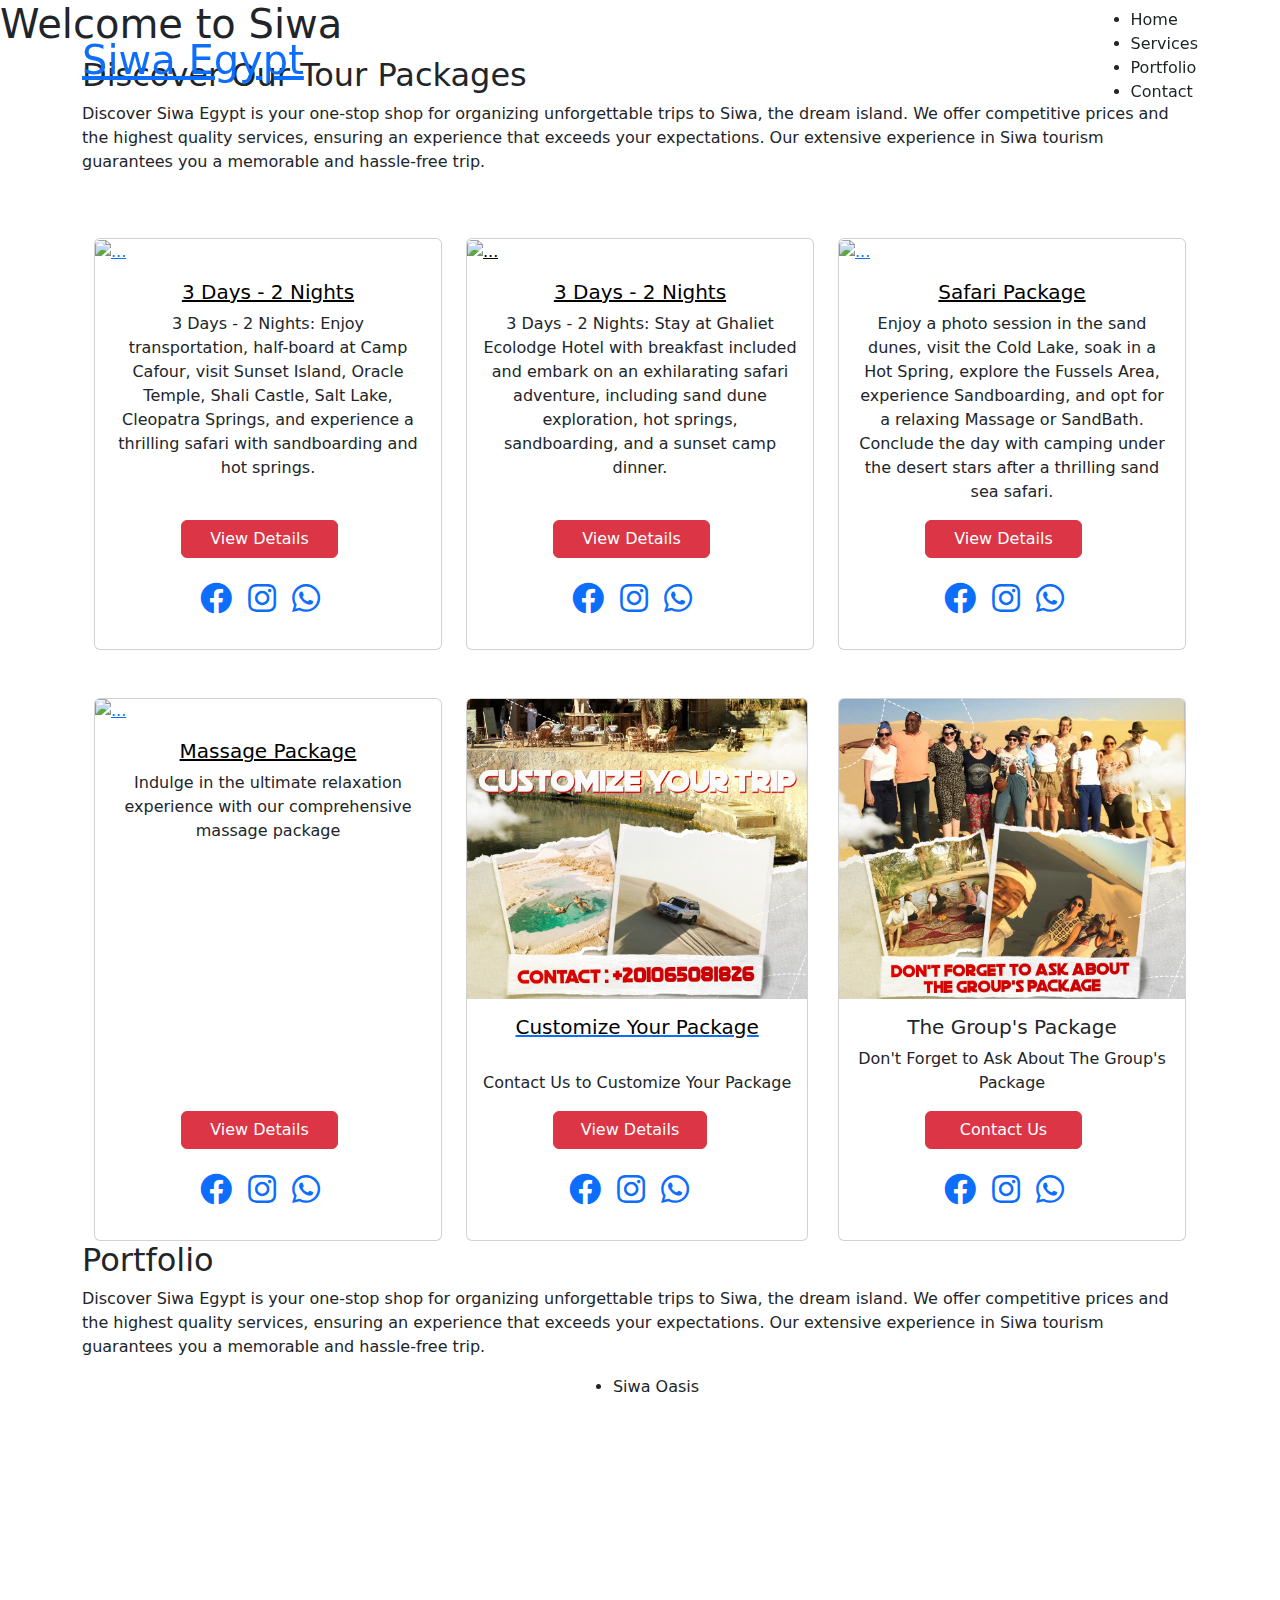
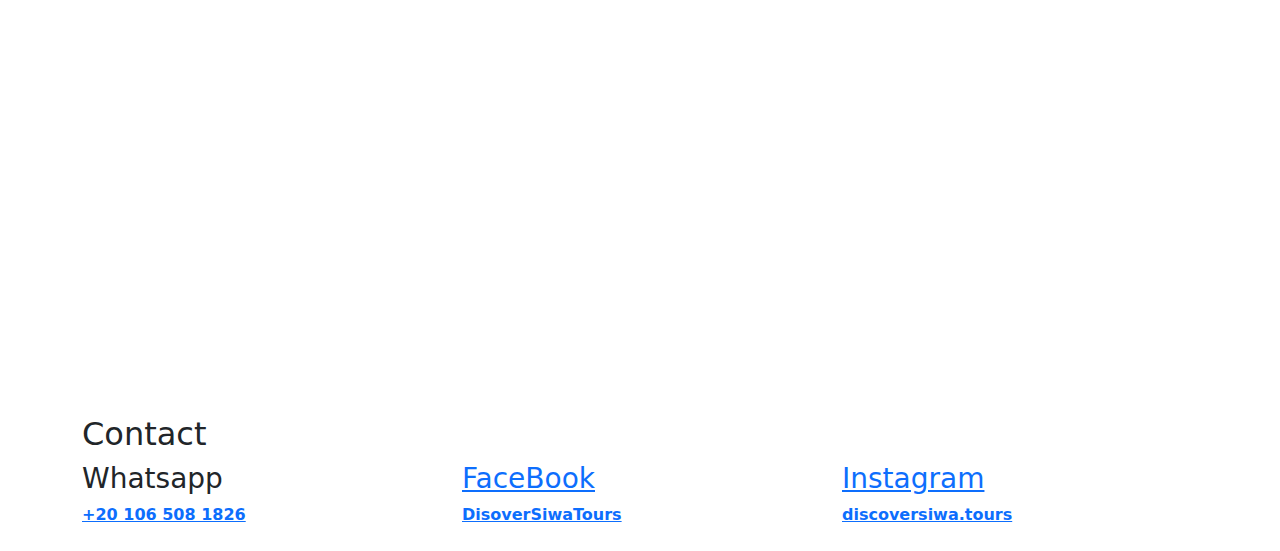
==== index.html @ 339c98b5 "add favicon for other devices" ====
<!DOCTYPE html>
<html lang="en">

<head>
  <meta charset="utf-8">
  <meta content="width=device-width, initial-scale=1.0" name="viewport">

  <title>Discover Siwa Egypt</title>
  <meta name="description" content="Discover Siwa Egypt: Immerse yourself in the natural beauty and rich history of Siwa Oasis, Egypt. Explore our curated travel packages offering unique experiences, from ancient ruins to cultural immersion. Plan your journey with Discover Siwa Egypt for an unforgettable adventure in one of Egypt's most enchanting destinations.">

  <meta content="" name="keywords">

  <!-- Favicons -->
  <link rel="icon" href="./assets/img/services/Snapinsta.app_285790189_767233107618681_2567122675687703824_n_1080.jpg" sizes="16x16 32x32 48x48" type="image/jpeg">
  <link rel="apple-touch-icon" href="./assets/img/services/Snapinsta.app_285790189_767233107618681_2567122675687703824_n_1080.jpg">
  <link rel="icon" type="image/png" sizes="192x192" href="./assets/img/services/Snapinsta.app_285790189_767233107618681_2567122675687703824_n_1080.jpg">
  <link rel="icon" type="image/png" sizes="512x512" href="./assets/img/services/Snapinsta.app_285790189_767233107618681_2567122675687703824_n_1080.jpg">
  <meta name="msapplication-TileImage" content="./assets/img/services/Snapinsta.app_285790189_767233107618681_2567122675687703824_n_1080.jpg">
  <meta name="msapplication-TileColor" content="#ffffff">

  <link href="https://cdnjs.cloudflare.com/ajax/libs/font-awesome/5.15.4/css/all.min.css" rel="stylesheet">
  <link href="https://cdn.jsdelivr.net/npm/bootstrap@5.3.3/dist/css/bootstrap.min.css" rel="stylesheet" integrity="sha384-QWTKZyjpPEjISv5WaRU9OFeRpok6YctnYmDr5pNlyT2bRjXh0JMhjY6hW+ALEwIH" crossorigin="anonymous">
  

  <!-- Google Fonts -->
  <link href="https://fonts.googleapis.com/css?family=Open+Sans:300,300i,400,400i,600,600i,700,700i|Raleway:300,300i,400,400i,500,500i,600,600i,700,700i|Poppins:300,300i,400,400i,500,500i,600,600i,700,700i" rel="stylesheet">

  <!-- Vendor CSS Files -->
  <link href="assets/vendor/aos/aos.css" rel="stylesheet">
  <link href="assets/vendor/bootstrap/css/bootstrap.min.css" rel="stylesheet">
  <link href="assets/vendor/bootstrap-icons/bootstrap-icons.css" rel="stylesheet">
  <link href="assets/vendor/boxicons/css/boxicons.min.css" rel="stylesheet">
  <link href="assets/vendor/glightbox/css/glightbox.min.css" rel="stylesheet">
  <link href="assets/vendor/swiper/swiper-bundle.min.css" rel="stylesheet">
  

  <!-- Template Main CSS File -->
  <link href="assets/css/style.css" rel="stylesheet">

  <script type="application/ld+json">
    {
      "@context": "http://schema.org",
      "@type": "Organization",
      "name": "Discover Siwa Egypt",
      "url": "https://www.discoversiwaegypt.com/",
      "logo": "https://www.discoversiwaegypt.com/assets/img/services/pexels-jonathanschmer-3272589.jpg",
      "description": "Discover Siwa Egypt offers curated travel experiences to explore the natural beauty and rich history of Siwa Oasis in Egypt.",
      "sameAs": [
        "https://www.facebook.com/DiscoverSiwaTours?mibextid=LQQJ4d",
        "https://www.instagram.com/discoversiwa.tours?igsh=dTlkemFhNTliaG9h&utm_source=qr"
      ],
      "contactPoint": {
        "@type": "ContactPoint",
        "telephone": "+201065081826"
      }
    }
    </script>
    
  <style>
   
    .card{
      position: relative;

    }
    .card span{

      position: absolute;
  top: 0px;
  left:0px;
  width: 70px;
  padding: 30px;
     
    }

    .facebook-link {
    display: inline-block; /* Ensures the link container only takes up the necessary space */
    vertical-align: middle; /* Aligns the icon vertically in the middle of the line */
}

.facebook-link i {
    color: black; /* Change the color to black */
}

.detailsButton{
  margin-left: 70px;
}
  </style>
</head>

<body>

  <!-- ======= Header ======= -->
  <header id="header" class="fixed-top header-transparent">
    <div class="container d-flex align-items-center justify-content-between position-relative">

      <div class="logo">
        <h1 class="text-light"><a href="index.html"><span>Siwa Egypt</span></a></h1>
      </div>

      <nav id="navbar" class="navbar">
        <ul>
          <li><a class="nav-link scrollto active" href="#hero">Home</a></li>
          <!-- <li><a class="nav-link scrollto" href="#about">About Us</a></li> -->
          <li><a class="nav-link scrollto" href="#services">Services</a></li>
          <li><a class="nav-link scrollto" href="#portfolio">Portfolio</a></li>
          <li><a class="nav-link scrollto" href="#contact">Contact</a></li>
        </ul>
        <i class="bi bi-list mobile-nav-toggle"></i>
      </nav><!-- .navbar -->

    </div>
  </header><!-- End Header -->

  <!-- ======= Hero Section ======= -->
  <section id="hero">
    <div class="hero-container" data-aos="fade-up">
      <h1>Welcome to Siwa </h1>
      <!-- <h2>We are team of talented Tour Guides making Tours  with U </h2> -->
      <a href="#services" class="btn-get-started scrollto"><i class="bx bx-chevrons-down"></i></a>
    </div>
  </section><!-- End Hero -->

  <main id="main">

    <!-- ======= About Section ======= -->


    <!-- ======= Services Section ======= -->
    <section id="services" class="services">
      <div class="container">

        <div class="section-title" data-aos="fade-in" data-aos-delay="100">
          <h2>Discover Our Tour Packages</h2>
          <p>
            Discover Siwa Egypt is your one-stop shop for organizing unforgettable trips to Siwa, the dream island.
We offer competitive prices and the highest quality services, ensuring an experience that exceeds your expectations.
Our extensive experience in Siwa tourism guarantees you a memorable and hassle-free trip.

          </p>
        </div>

        <div class="container">
          <div class="row">
              <div class="col-md-4 col-lg-4 d-flex align-items-stretch mb-5 mb-lg-0 mt-5">
                  <div class="card">
                      <a href="./package1.html">
                        <img src="./cardsImage/1.jpg" class="card-img-top" alt="..." style="height: 200px; object-fit: cover;">
                      </a>
                    <div class="card-body d-flex flex-column">
                          <a href="./package1.html" style="color: black;">
                            <h5 class="card-title text-center">3 Days - 2 Nights</h5>
                          </a>
                          <p class="card-text text-center" >
                              3 Days - 2 Nights: Enjoy transportation, half-board at Camp Cafour, visit Sunset Island, Oracle Temple, Shali Castle, Salt Lake, Cleopatra Springs, and experience a thrilling safari with sandboarding and hot springs.
                          </p>
                          <div class="mt-auto">
                              <a href="/package1.html" class="btn btn-danger mb-4 w-50 detailsButton text-center">View Details</a>
                              <ul class="list-inline d-flex justify-content-center">
                                  <li class="list-inline-item me-3">
                                      <a href="https://www.facebook.com/DisoverSiwaTours?mibextid=LQQJ4d" target="_blank">
                                          <i class="fab fa-facebook fa-2x"></i>
                                      </a>
                                  </li>
                                  <li class="list-inline-item me-3">
                                      <a href="https://www.instagram.com/discoversiwa.tours?igsh=dTlkemFhNTliaG9h&utm_source=qr" target="_blank">
                                          <i class="fab fa-instagram fa-2x"></i>
                                      </a>
                                  </li>
                                  <li class="list-inline-item me-3">
                                    <a href="https://wa.me/+201065081826" target="_blank">
                                        <i class="fab fa-whatsapp fa-2x"></i>
                                    </a>
                                </li>
                              </ul>
                          </div>
                      </div>
                  </div>
              </div>
      
              <div class="col-md-4 col-lg-4 d-flex align-items-stretch mb-5 mb-lg-0 mt-5">
                  <div class="card">
                      <a href="./package2.html" style="color: black;">
                        <img src="./cardsImage/2.jpg" class="card-img-top" alt="..." style="height: 200px; object-fit: cover;">

                      </a>
                    <div class="card-body d-flex flex-column">
                          <a href="./package2.html" style="color: black;">
                              <h5 class="card-title text-center">3 Days - 2 Nights</h5>
                          </a>
                          <p class="card-text text-center">
                              3 Days - 2 Nights: Stay at Ghaliet Ecolodge Hotel with breakfast included and embark on an exhilarating safari adventure, including sand dune exploration, hot springs, sandboarding, and a sunset camp dinner.
                          </p>
                          <div class="mt-auto">
                              <a href="/package2.html" class="btn btn-danger mb-4 w-50 detailsButton text-center">View Details</a>
                              <ul class="list-inline d-flex justify-content-center">
                                  <li class="list-inline-item me-3">
                                      <a href="https://www.facebook.com/DisoverSiwaTours?mibextid=LQQJ4d" target="_blank">
                                          <i class="fab fa-facebook fa-2x"></i>
                                      </a>
                                  </li>
                                  <li class="list-inline-item me-3">
                                      <a href="https://www.instagram.com/discoversiwa.tours?igsh=dTlkemFhNTliaG9h&utm_source=qr" target="_blank">
                                          <i class="fab fa-instagram fa-2x"></i>
                                      </a>
                                  </li>
                                  <li class="list-inline-item me-3">
                                      <a href="https://wa.me/+201065081826" target="_blank">
                                          <i class="fab fa-whatsapp fa-2x"></i>
                                      </a>
                                  </li>
                              </ul>
                          </div>
                      </div>
                  </div>
              </div>
      
              <div class="col-md-4 col-lg-4 d-flex align-items-stretch mb-5 mb-lg-0 mt-5">
                  <div class="card">
                    <a href="./package3.html">
                      <img src="./cardsImage/3.jpg" class="card-img-top" alt="..." style="height: 200px; object-fit: cover;">
                    </a>
                      <div class="card-body d-flex flex-column">
                          <a href="./package3.html" style="color: black;">
                            <h5 class="card-title text-center">Safari Package</h5>

                          </a>
                        <p class="card-text text-center">
                              Enjoy a photo session in the sand dunes, visit the Cold Lake, soak in a Hot Spring, explore the Fussels Area, experience Sandboarding, and opt for a relaxing Massage or SandBath. Conclude the day with camping under the desert stars after a thrilling sand sea safari.
                          </p>
                          <div class="mt-auto">
                              <a href="/package3.html" class="btn btn-danger mb-4 w-50 text-center detailsButton">View Details</a>
                              <ul class="list-inline d-flex justify-content-center">
                                  <li class="list-inline-item me-3">
                                      <a href="https://www.facebook.com/DisoverSiwaTours?mibextid=LQQJ4d" target="_blank">
                                          <i class="fab fa-facebook fa-2x"></i>
                                      </a>
                                  </li>
                                  <li class="list-inline-item me-3">
                                      <a href="https://www.instagram.com/discoversiwa.tours?igsh=dTlkemFhNTliaG9h&utm_source=qr" target="_blank">
                                          <i class="fab fa-instagram fa-2x"></i>
                                      </a>
                                  </li>
                                  <li class="list-inline-item me-3">
                                    <a href="https://wa.me/+201065081826" target="_blank">
                                        <i class="fab fa-whatsapp fa-2x"></i>
                                    </a>
                                </li>
                              </ul>
                          </div>
                      </div>
                  </div>
              </div>
      
              <div class="col-md-4 col-lg-4 d-flex align-items-stretch mb-5 mb-lg-0 mt-5">
                  <div class="card">
                    <a href="massage.html">
                      <img src="./cardsImage/4.jpg" class="card-img-top" alt="..." style="height: 300px; object-fit: cover;">
                    </a>
                      <div class="card-body d-flex flex-column">
                        <a href="./massage.html" style="color: black;">
                          <h5 class="card-title text-center">Massage Package</h5>

                        </a>
                          <p class="card-text text-center">
                            Indulge in the ultimate relaxation experience with our comprehensive massage package
                          </p>
                          <div class="mt-auto">
                              <a href="/massage.html" class="btn btn-danger mb-4 w-50 detailsButton text-center">View Details</a>
                              <ul class="list-inline d-flex justify-content-center">
                                  <li class="list-inline-item me-3">
                                      <a href="https://www.facebook.com/DisoverSiwaTours?mibextid=LQQJ4d" target="_blank">
                                          <i class="fab fa-facebook fa-2x"></i>
                                      </a>
                                  </li>
                                  <li class="list-inline-item me-3">
                                      <a href="https://www.instagram.com/discoversiwa.tours?igsh=dTlkemFhNTliaG9h&utm_source=qr" target="_blank">
                                          <i class="fab fa-instagram fa-2x"></i>
                                      </a>
                                  </li>
                                  <li class="list-inline-item me-3">
                                    <a href="https://wa.me/+201065081826" target="_blank">
                                        <i class="fab fa-whatsapp fa-2x"></i>
                                    </a>
                                </li>
                              </ul>
                          </div>
                      </div>
                  </div>
              </div>
                  
              <div class="col-md-4 col-lg-4 d-flex align-items-stretch mb-6 mb-lg-0 mt-5 ">
                <div class="card">
                  <a href="./customize.html">
                    <img src="./customizeYourPackage/CusomtizeYourPackage.jpeg" class="card-img-top" alt="..." style="height:  300px; object-fit: cover; ">

                  </a>
                    <div class="card-body d-flex flex-column">
                        <a href="./customize.html">
                          <h5 class="card-title text-center" style="text-decoration: none; color: black;
                          ">Customize Your Package</h5>
                        </a>
                        <div class="mt-auto">
                          <p class="card-text text-center">
                            Contact Us to Customize Your Package
                          </p>
                            <a href="/customize.html" class="btn btn-danger mb-4 w-50 detailsButton text-center">View Details</a>
                            <ul class="list-inline d-flex justify-content-center">
                                <li class="list-inline-item me-3">
                                    <a href="https://www.facebook.com/DisoverSiwaTours?mibextid=LQQJ4d" target="_blank">
                                        <i class="fab fa-facebook fa-2x"></i>
                                    </a>
                                </li>
                                <li class="list-inline-item me-3">
                                    <a href="https://www.instagram.com/discoversiwa.tours?igsh=dTlkemFhNTliaG9h&utm_source=qr" target="_blank">
                                        <i class="fab fa-instagram fa-2x"></i>
                                    </a>
                                </li>
                                <li class="list-inline-item me-3">
                                  <a href="https://wa.me/+201065081826" target="_blank">
                                      <i class="fab fa-whatsapp fa-2x"></i>
                                  </a>
                              </li>
                            </ul>
                        </div>
                    </div>
                </div>
            </div>
            
            <div class="col-md-4 col-lg-4 d-flex align-items-stretch mb-5 mb-lg-0 mt-5 mt-3">
              <div class="card">
                  <a href="https://wa.me/+201065081826">
                    <img src="./TheGroup'sPackage.jpeg" class="card-img-top" alt="..." style="height:  300px; object-fit: cover; ">
                  </a>
                <div class="card-body d-flex flex-column">
                      <h5 class="card-title text-center">The Group's Package</h5>
                      <div class="mt-auto">
                        <p class="card-text text-center">
                            Don't Forget to Ask About
                            The Group's Package
                        </p>
                          <a href="https://wa.me/+201065081826" class="btn btn-danger mb-4 w-50 detailsButton text-center">Contact Us</a>
                          <ul class="list-inline d-flex justify-content-center">
                              <li class="list-inline-item me-3">
                                  <a href="https://www.facebook.com/DisoverSiwaTours?mibextid=LQQJ4d" target="_blank">
                                      <i class="fab fa-facebook fa-2x"></i>
                                  </a>
                              </li>
                              <li class="list-inline-item me-3">
                                  <a href="https://www.instagram.com/discoversiwa.tours?igsh=dTlkemFhNTliaG9h&utm_source=qr" target="_blank">
                                      <i class="fab fa-instagram fa-2x"></i>
                                  </a>
                              </li>
                              <li class="list-inline-item me-3">
                                <a href="https://wa.me/+201065081826" target="_blank">
                                    <i class="fab fa-whatsapp fa-2x"></i>
                                </a>
                            </li>
                          </ul>
                      </div>
                  </div>
              </div>
          </div>
              
          </div>
      </div>
      

      </div>
    </section><!-- End Services Section -->

    <!-- ======= Counts Section ======= -->
  
    </section>

    <!-- ======= Portfolio Section ======= -->
    <section id="portfolio" class="portfolio">
      <div class="container">

        <div class="section-title" data-aos="fade-in" data-aos-delay="100">
          <h2>Portfolio</h2>
          <p>
            Discover Siwa Egypt is your one-stop shop for organizing unforgettable trips to Siwa, the dream island.
            We offer competitive prices and the highest quality services, ensuring an experience that exceeds your expectations.
            Our extensive experience in Siwa tourism guarantees you a memorable and hassle-free trip.

          </p>
        </div>

        <div class="row" data-aos="fade-in">
          <div class="col-lg-12 d-flex justify-content-center">
            <ul id="portfolio-flters">
              <li data-filter="*" class="filter-active">Siwa Oasis              </li>
            </ul>
          </div>
        </div>

        <div class="row portfolio-container" data-aos="fade-up">

          <div class="col-lg-4 col-md-6 portfolio-item filter-app">
            <div class="portfolio-wrap" style="height: 300px;">
              <img src="assets/img/portfolio/IMG_6388-1152x1536.jpg" class="img-fluid" alt="">
              <div class="portfolio-links">
                <a href="assets/img/portfolio/IMG_6388-1152x1536.jpg" data-gallery="portfolioGallery" class="portfolio-lightbox" title="App 1"><i class="bx bx-plus"></i></a>
                <a href="portfolio-details.html" title="More Details"><i class="bx bx-link"></i></a>
              </div>
            </div>
          </div>

          <div class="col-lg-4 col-md-6 portfolio-item filter-web">
            <div class="portfolio-wrap" style="height: 300px;">
              <img src="assets/img/portfolio/Snapinsta.app_438877318_1548483565725016_7624403718786162380_n_1080.jpg" class="img-fluid" alt="">
              <div class="portfolio-links">
                <a href="assets/img/portfolio/Snapinsta.app_438877318_1548483565725016_7624403718786162380_n_1080" data-gallery="portfolioGallery" class="portfolio-lightbox" title="Web 3"><i class="bx bx-plus"></i></a>
                <a href="portfolio-details.html" title="More Details"><i class="bx bx-link"></i></a>
              </div>
            </div>
          </div>

          <div class="col-lg-4 col-md-6 portfolio-item filter-app">
            <div class="portfolio-wrap" style="height: 300px;">
              <img src="assets/img/portfolio/IMG_6420-1152x1536.jpg" class="img-fluid" alt="">
              <div class="portfolio-links">
                <a href="assets/img/portfolio/IMG_6420-1152x1536.jpg" data-gallery="portfolioGallery" class="portfolio-lightbox" title="App 2"><i class="bx bx-plus"></i></a>
                <a href="portfolio-details.html" title="More Details"><i class="bx bx-link"></i></a>
              </div>
            </div>
          </div>

          <div class="col-lg-4 col-md-6 portfolio-item filter-card">
            <div class="portfolio-wrap" style="height: 300px;">
              <img src="assets/img/portfolio/Snapinsta.app_438651121_1486489745595017_8027179294323158925_n_1080.jpg" class="img-fluid" alt="">
              <div class="portfolio-links">
                <a href="assets/img/portfolio/Snapinsta.app_438651121_1486489745595017_8027179294323158925_n_1080.jpg" data-gallery="portfolioGallery" class="portfolio-lightbox" title="Card 2"><i class="bx bx-plus"></i></a>
                <a href="portfolio-details.html" title="More Details"><i class="bx bx-link"></i></a>
              </div>
            </div>
          </div>

          <div class="col-lg-4 col-md-6 portfolio-item filter-web">
            <div class="portfolio-wrap" style="height: 300px;">
              <img src="assets/img/portfolio/Snapinsta.app_438669452_767126922179145_1677204189255620118_n_1080.jpg" class="img-fluid" alt="">
              <div class="portfolio-links">
                <a href="assets/img/portfolio/Snapinsta.app_438669452_767126922179145_1677204189255620118_n_1080.jpg" data-gallery="portfolioGallery" class="portfolio-lightbox" title="Web 2"><i class="bx bx-plus"></i></a>
                <a href="portfolio-details.html" title="More Details"><i class="bx bx-link"></i></a>
              </div>
            </div>
          </div>

          <div class="col-lg-4 col-md-6 portfolio-item filter-app">
            <div class="portfolio-wrap" style="height: 300px;">
              <img src="assets/img/portfolio/Snapinsta.app_438877318_1548483565725016_7624403718786162380_n_1080.jpg" class="img-fluid" alt="">
              <div class="portfolio-links">
                <a href="assets/img/portfolio/Snapinsta.app_438877318_1548483565725016_7624403718786162380_n_1080.jpg" data-gallery="portfolioGallery" class="portfolio-lightbox" title="App 3"><i class="bx bx-plus"></i></a>
                <a href="portfolio-details.html" title="More Details"><i class="bx bx-link"></i></a>
              </div>
            </div>
          </div>

        

        </div>

      </div>
    </section><!-- End Portfolio Section -->


    <!-- ======= Contact Section ======= -->
  
    <section id="contact" class="contact section-bg">
      <div class="container" data-aos="fade-up">

        <div class="section-title">
          <h2>Contact</h2>
        </div>

        <div class="row">
          <div class="col-lg-4">
            <div class="info-box mb-4">
              <a href="https://wa.me/+201065081826" target="_blank">
                <i class="bi bi-whatsapp"></i>
              </a>
              <h3>Whatsapp</h3>
              <a href="https://wa.me/+201065081826" target="_blank">
                <p style="font-weight: bolder;">+20 106 508 1826</p>
              </a>
            </div>
          </div>

          <div class="col-lg-4 ">
            <div class="info-box  mb-4">
              <a href="https://www.facebook.com/DisoverSiwaTours?mibextid=LQQJ4d" target="_blank">
                <i style="font-weight: bolder;" class="bi bi-facebook"></i>
              </a>
              <a href="https://www.facebook.com/DisoverSiwaTours?mibextid=LQQJ4d" target="_blank">
                <h3>FaceBook</h3>
              </a>
              <a href="https://www.facebook.com/DisoverSiwaTours?mibextid=LQQJ4d" target="_blank">
                <p style="font-weight: bolder;">DisoverSiwaTours</p>
              </a>
            </div>
          </div>

          <div class="col-lg-4 ">
            <div class="info-box  mb-4">
              <a href="https://www.instagram.com/discoversiwa.tours?igsh=dTlkemFhNTliaG9h&utm_source=qr" target="_blank">
                <i class="bi bi-instagram"></i>
              </a>
              <a href="https://www.instagram.com/discoversiwa.tours?igsh=dTlkemFhNTliaG9h&utm_source=qr" target="_blank">
                <h3>Instagram</h3>
              </a>
              <a href="https://www.instagram.com/discoversiwa.tours?igsh=dTlkemFhNTliaG9h&utm_source=qr" target="_blank">
               
                <p style="font-weight: bolder;">discoversiwa.tours</p>
              </a>
            </div>
          </div>

        </div>

      </div>
    </section><!-- End Contact Section -->
  </main><!-- End #main -->

  <!-- ======= Footer ======= -->

  <!-- Footer -->
<footer class="text-center text-lg-start bg-body-tertiary text-muted">
  

  <a href="#" class="back-to-top d-flex align-items-center justify-content-center"><i class="bi bi-arrow-up-short"></i></a>

  <!-- Vendor JS Files -->
  <script src="assets/vendor/purecounter/purecounter_vanilla.js"></script>
  <script src="assets/vendor/aos/aos.js"></script>
  <script src="assets/vendor/bootstrap/js/bootstrap.bundle.min.js"></script>
  <script src="assets/vendor/glightbox/js/glightbox.min.js"></script>
  <script src="assets/vendor/isotope-layout/isotope.pkgd.min.js"></script>
  <script src="assets/vendor/swiper/swiper-bundle.min.js"></script>
  <script src="assets/vendor/php-email-form/validate.js"></script>
  

  <!-- Template Main JS File -->
  <script src="assets/js/main.js"></script>

</body>

</html>
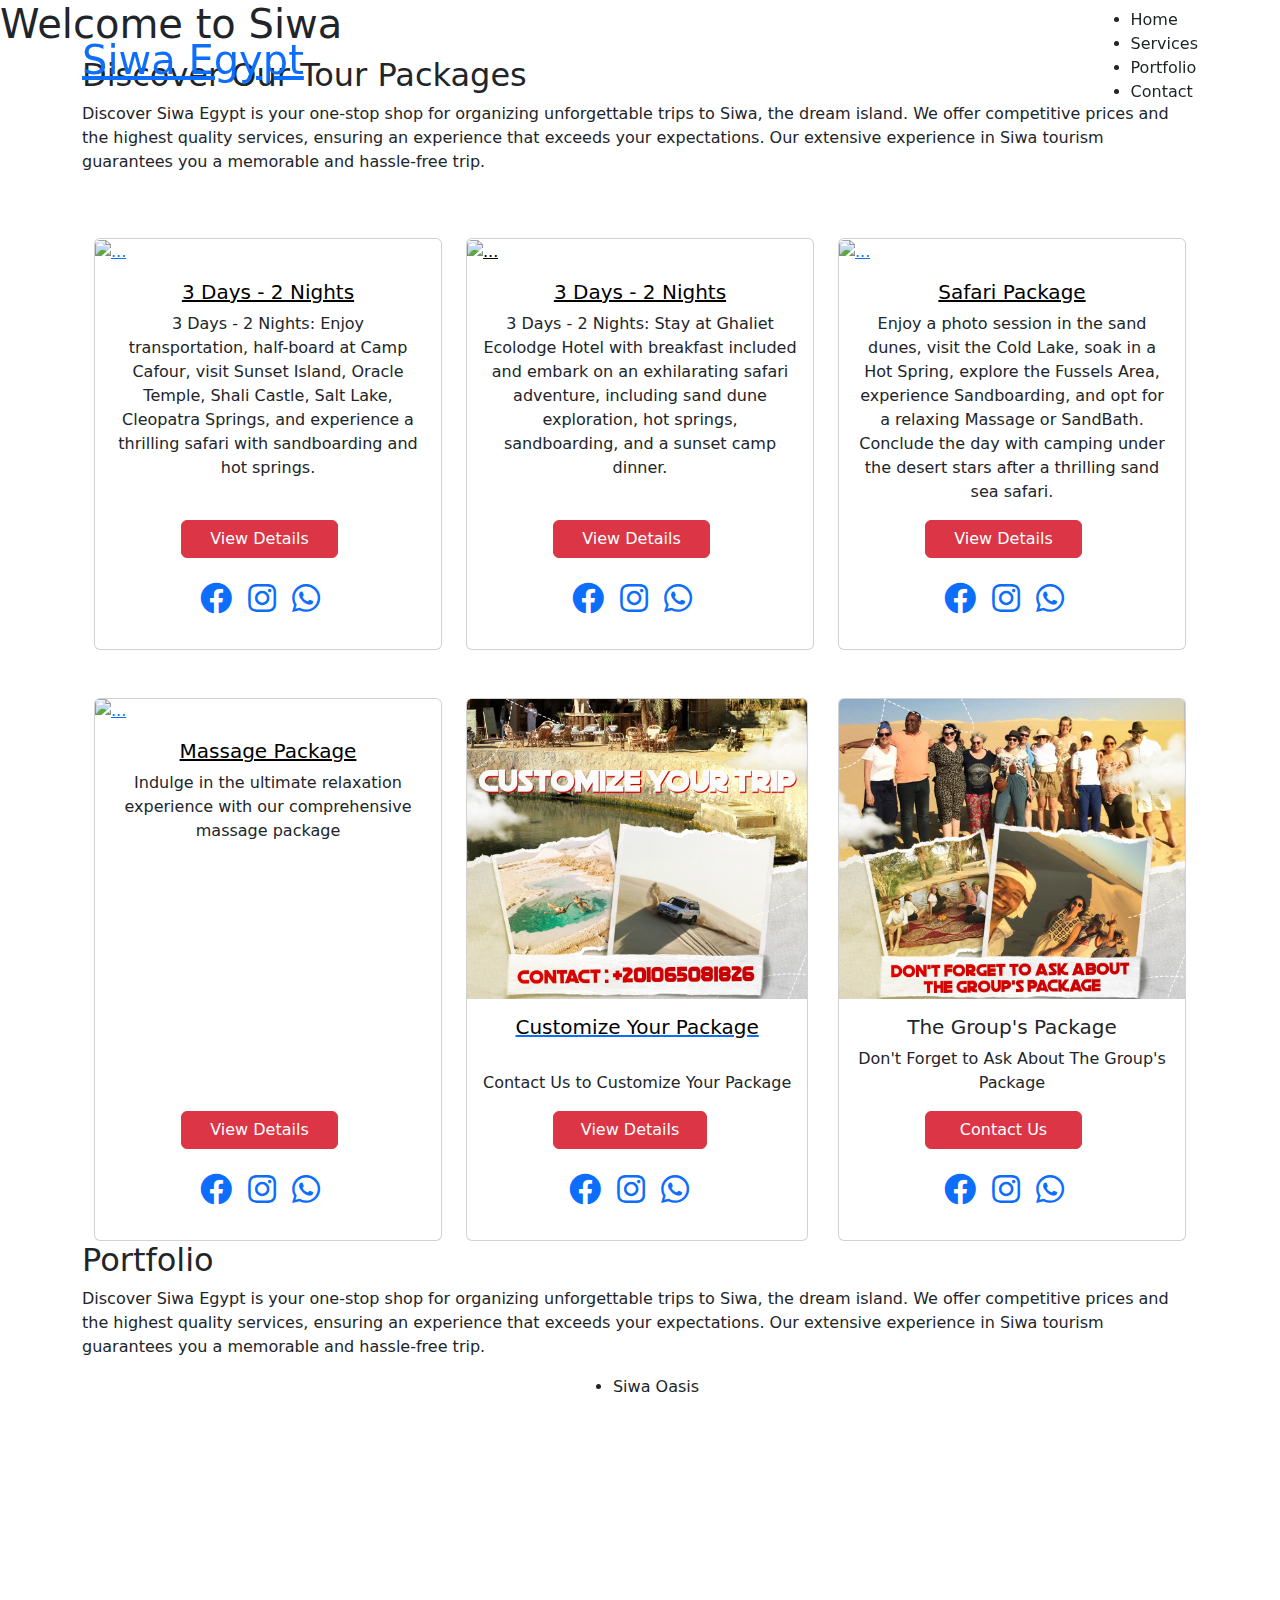
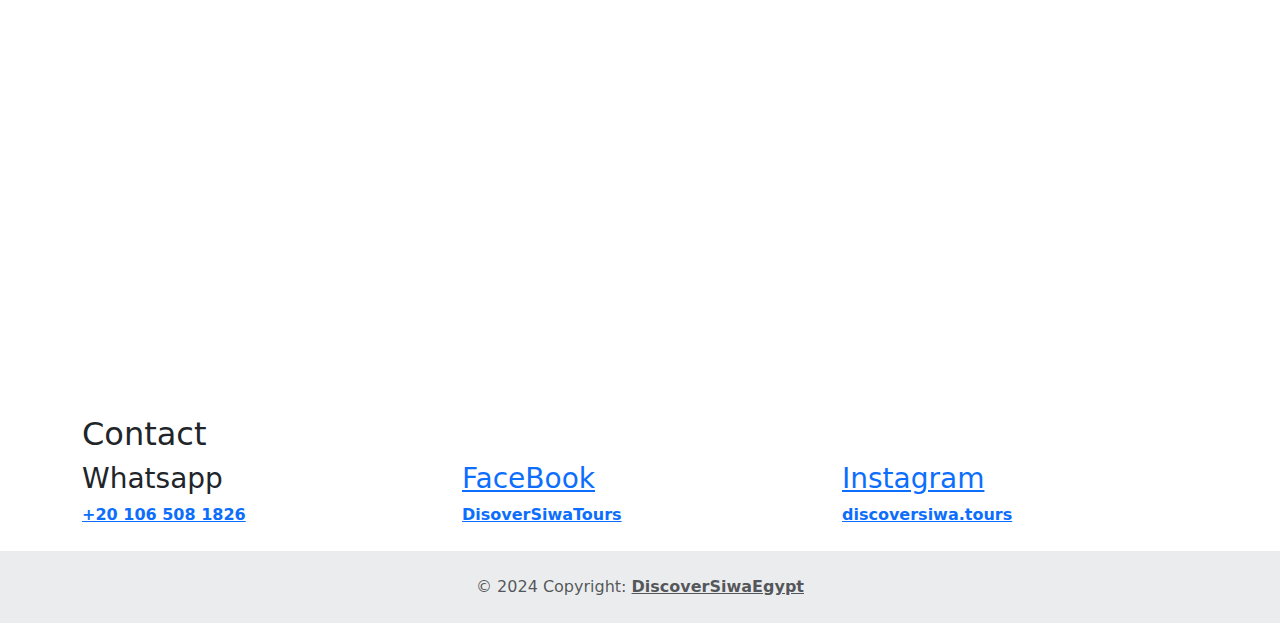
==== commit 17aa641b: "solve conflict" ====
--- a/index.html
+++ b/index.html
@@ -11,19 +11,20 @@
   <meta content="" name="keywords">
 
   <!-- Favicons -->
-  <link rel="icon" href="./assets/img/services/Snapinsta.app_285790189_767233107618681_2567122675687703824_n_1080.jpg" sizes="16x16 32x32 48x48" type="image/jpeg">
-  <link rel="apple-touch-icon" href="./assets/img/services/Snapinsta.app_285790189_767233107618681_2567122675687703824_n_1080.jpg">
-  <link rel="icon" type="image/png" sizes="192x192" href="./assets/img/services/Snapinsta.app_285790189_767233107618681_2567122675687703824_n_1080.jpg">
-  <link rel="icon" type="image/png" sizes="512x512" href="./assets/img/services/Snapinsta.app_285790189_767233107618681_2567122675687703824_n_1080.jpg">
-  <meta name="msapplication-TileImage" content="./assets/img/services/Snapinsta.app_285790189_767233107618681_2567122675687703824_n_1080.jpg">
-  <meta name="msapplication-TileColor" content="#ffffff">
+  <link rel="apple-touch-icon" sizes="180x180" href="/apple-touch-icon.png">
+  <link rel="icon" type="image/png" sizes="32x32" href="/favicon-32x32.png">
+  <link rel="icon" type="image/png" sizes="16x16" href="/favicon-16x16.png">
+  <link rel="manifest" href="/site.webmanifest">
+  <meta name="msapplication-TileColor" content="#da532c">
+  <meta name="theme-color" content="#ffffff">
+  
 
   <link href="https://cdnjs.cloudflare.com/ajax/libs/font-awesome/5.15.4/css/all.min.css" rel="stylesheet">
   <link href="https://cdn.jsdelivr.net/npm/bootstrap@5.3.3/dist/css/bootstrap.min.css" rel="stylesheet" integrity="sha384-QWTKZyjpPEjISv5WaRU9OFeRpok6YctnYmDr5pNlyT2bRjXh0JMhjY6hW+ALEwIH" crossorigin="anonymous">
   
 
   <!-- Google Fonts -->
-  <link href="https://fonts.googleapis.com/css?family=Open+Sans:300,300i,400,400i,600,600i,700,700i|Raleway:300,300i,400,400i,500,500i,600,600i,700,700i|Poppins:300,300i,400,400i,500,500i,600,600i,700,700i" rel="stylesheet">
+  <link href="https://fonts.googleapis.com/css?family=Open+Sans:300,300i,400,400i,600,600i,700,700i%7CRaleway:300,300i,400,400i,500,500i,600,600i,700,700i%7CPoppins:300,300i,400,400i,500,500i,600,600i,700,700i" rel="stylesheet">
 
   <!-- Vendor CSS Files -->
   <link href="assets/vendor/aos/aos.css" rel="stylesheet">
@@ -100,7 +101,6 @@
       <nav id="navbar" class="navbar">
         <ul>
           <li><a class="nav-link scrollto active" href="#hero">Home</a></li>
-          <!-- <li><a class="nav-link scrollto" href="#about">About Us</a></li> -->
           <li><a class="nav-link scrollto" href="#services">Services</a></li>
           <li><a class="nav-link scrollto" href="#portfolio">Portfolio</a></li>
           <li><a class="nav-link scrollto" href="#contact">Contact</a></li>
@@ -115,15 +115,11 @@
   <section id="hero">
     <div class="hero-container" data-aos="fade-up">
       <h1>Welcome to Siwa </h1>
-      <!-- <h2>We are team of talented Tour Guides making Tours  with U </h2> -->
       <a href="#services" class="btn-get-started scrollto"><i class="bx bx-chevrons-down"></i></a>
     </div>
   </section><!-- End Hero -->
 
   <main id="main">
-
-    <!-- ======= About Section ======= -->
-
 
     <!-- ======= Services Section ======= -->
     <section id="services" class="services">
@@ -368,10 +364,6 @@
       </div>
     </section><!-- End Services Section -->
 
-    <!-- ======= Counts Section ======= -->
-  
-    </section>
-
     <!-- ======= Portfolio Section ======= -->
     <section id="portfolio" class="portfolio">
       <div class="container">
@@ -521,11 +513,13 @@
     </section><!-- End Contact Section -->
   </main><!-- End #main -->
 
-  <!-- ======= Footer ======= -->
-
   <!-- Footer -->
 <footer class="text-center text-lg-start bg-body-tertiary text-muted">
-  
+  <div class="text-center p-4" style="background-color: rgba(0, 0, 0, 0.05);">
+    © 2024 Copyright:
+    <a class="text-reset fw-bold" href="/index.html">DiscoverSiwaEgypt</a>
+  </div>
+</footer>
 
   <a href="#" class="back-to-top d-flex align-items-center justify-content-center"><i class="bi bi-arrow-up-short"></i></a>
 
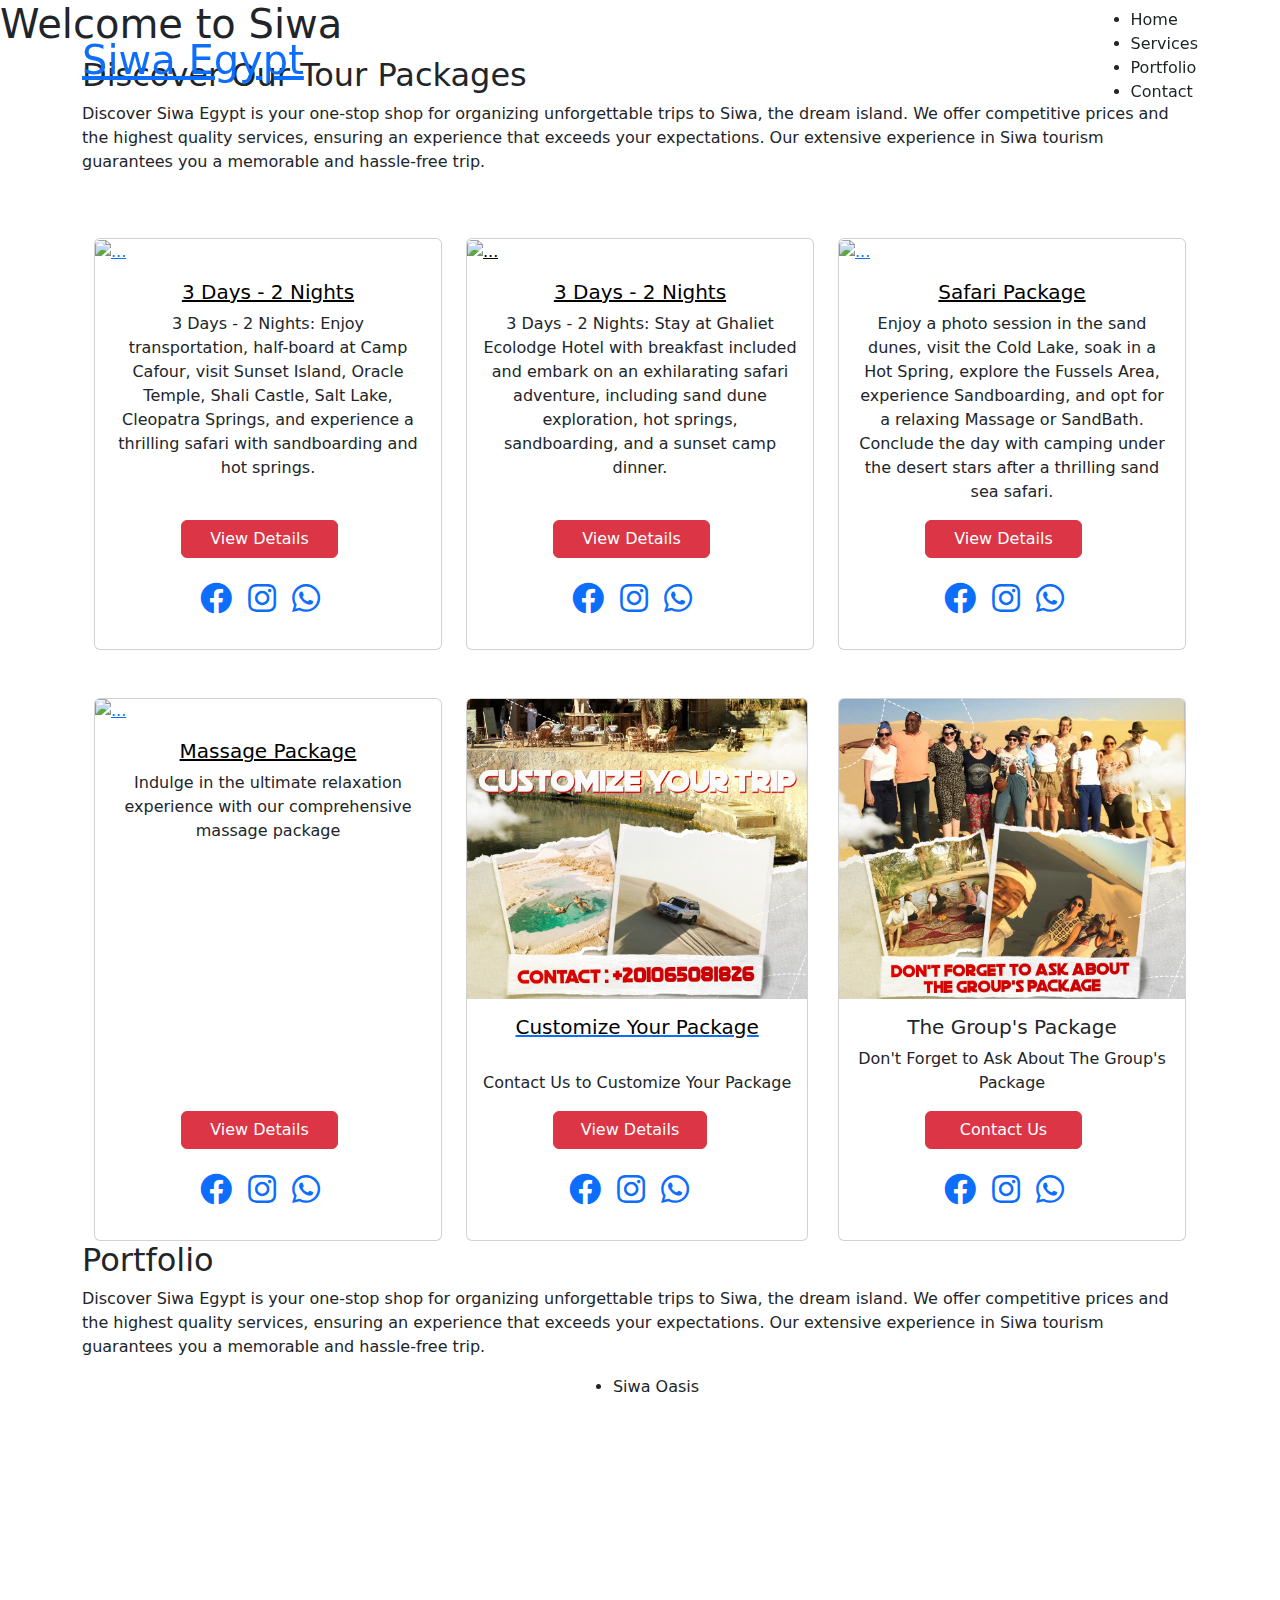
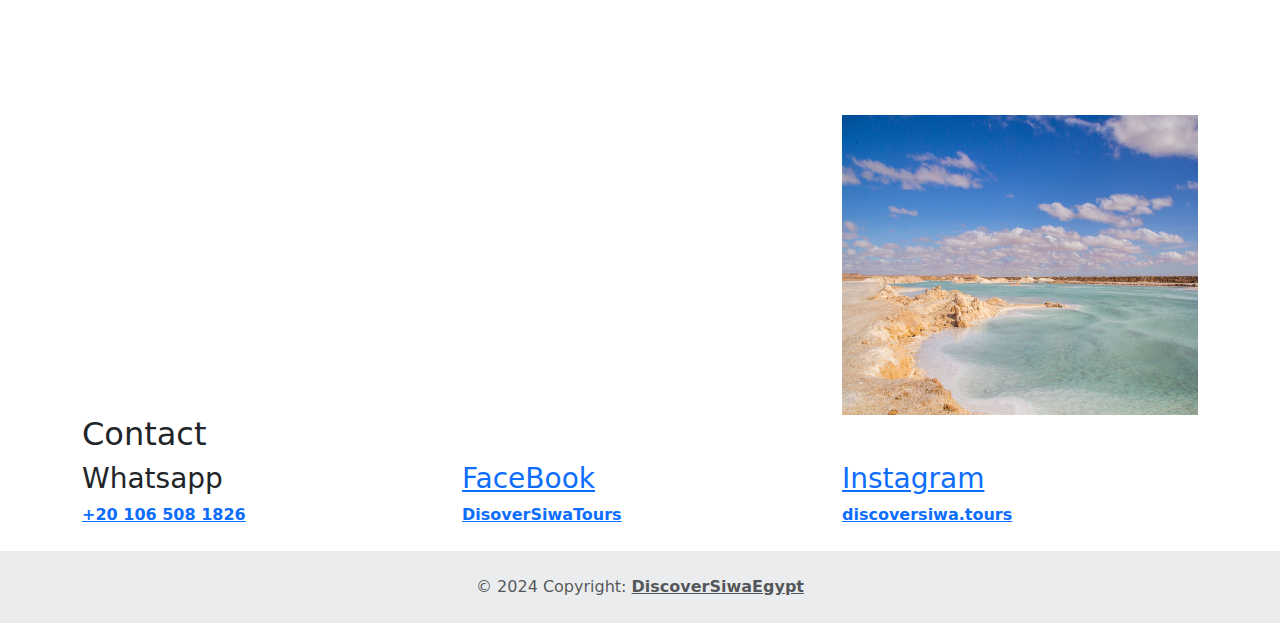
==== commit a133ba67: "update the protfolio pics" ====
--- a/index.html
+++ b/index.html
@@ -1,541 +1,765 @@
 <!DOCTYPE html>
 <html lang="en">
-
-<head>
-  <meta charset="utf-8">
-  <meta content="width=device-width, initial-scale=1.0" name="viewport">
-
-  <title>Discover Siwa Egypt</title>
-  <meta name="description" content="Discover Siwa Egypt: Immerse yourself in the natural beauty and rich history of Siwa Oasis, Egypt. Explore our curated travel packages offering unique experiences, from ancient ruins to cultural immersion. Plan your journey with Discover Siwa Egypt for an unforgettable adventure in one of Egypt's most enchanting destinations.">
-
-  <meta content="" name="keywords">
-
-  <!-- Favicons -->
-  <link rel="apple-touch-icon" sizes="180x180" href="/apple-touch-icon.png">
-  <link rel="icon" type="image/png" sizes="32x32" href="/favicon-32x32.png">
-  <link rel="icon" type="image/png" sizes="16x16" href="/favicon-16x16.png">
-  <link rel="manifest" href="/site.webmanifest">
-  <meta name="msapplication-TileColor" content="#da532c">
-  <meta name="theme-color" content="#ffffff">
-  
-
-  <link href="https://cdnjs.cloudflare.com/ajax/libs/font-awesome/5.15.4/css/all.min.css" rel="stylesheet">
-  <link href="https://cdn.jsdelivr.net/npm/bootstrap@5.3.3/dist/css/bootstrap.min.css" rel="stylesheet" integrity="sha384-QWTKZyjpPEjISv5WaRU9OFeRpok6YctnYmDr5pNlyT2bRjXh0JMhjY6hW+ALEwIH" crossorigin="anonymous">
-  
-
-  <!-- Google Fonts -->
-  <link href="https://fonts.googleapis.com/css?family=Open+Sans:300,300i,400,400i,600,600i,700,700i%7CRaleway:300,300i,400,400i,500,500i,600,600i,700,700i%7CPoppins:300,300i,400,400i,500,500i,600,600i,700,700i" rel="stylesheet">
-
-  <!-- Vendor CSS Files -->
-  <link href="assets/vendor/aos/aos.css" rel="stylesheet">
-  <link href="assets/vendor/bootstrap/css/bootstrap.min.css" rel="stylesheet">
-  <link href="assets/vendor/bootstrap-icons/bootstrap-icons.css" rel="stylesheet">
-  <link href="assets/vendor/boxicons/css/boxicons.min.css" rel="stylesheet">
-  <link href="assets/vendor/glightbox/css/glightbox.min.css" rel="stylesheet">
-  <link href="assets/vendor/swiper/swiper-bundle.min.css" rel="stylesheet">
-  
-
-  <!-- Template Main CSS File -->
-  <link href="assets/css/style.css" rel="stylesheet">
-
-  <script type="application/ld+json">
-    {
-      "@context": "http://schema.org",
-      "@type": "Organization",
-      "name": "Discover Siwa Egypt",
-      "url": "https://www.discoversiwaegypt.com/",
-      "logo": "https://www.discoversiwaegypt.com/assets/img/services/pexels-jonathanschmer-3272589.jpg",
-      "description": "Discover Siwa Egypt offers curated travel experiences to explore the natural beauty and rich history of Siwa Oasis in Egypt.",
-      "sameAs": [
-        "https://www.facebook.com/DiscoverSiwaTours?mibextid=LQQJ4d",
-        "https://www.instagram.com/discoversiwa.tours?igsh=dTlkemFhNTliaG9h&utm_source=qr"
-      ],
-      "contactPoint": {
-        "@type": "ContactPoint",
-        "telephone": "+201065081826"
+  <head>
+    <meta charset="utf-8" >
+    <meta content="width=device-width, initial-scale=1.0" name="viewport" >
+
+    <title>Discover Siwa Egypt</title>
+    <meta
+      name="description"
+      content="Discover Siwa Egypt: Immerse yourself in the natural beauty and rich history of Siwa Oasis, Egypt. Explore our curated travel packages offering unique experiences, from ancient ruins to cultural immersion. Plan your journey with Discover Siwa Egypt for an unforgettable adventure in one of Egypt's most enchanting destinations."
+    >
+
+    <meta content="" name="keywords" >
+
+    <!-- Favicons -->
+    <link rel="apple-touch-icon" sizes="180x180" href="/apple-touch-icon.png" >
+    <link rel="icon" type="image/png" sizes="32x32" href="/favicon-32x32.png" >
+    <link rel="icon" type="image/png" sizes="16x16" href="/favicon-16x16.png" >
+    <link rel="manifest" href="/site.webmanifest" >
+    <meta name="msapplication-TileColor" content="#da532c" >
+    <meta name="theme-color" content="#ffffff" >
+
+    <link
+      href="https://cdnjs.cloudflare.com/ajax/libs/font-awesome/5.15.4/css/all.min.css"
+      rel="stylesheet"
+    >
+    <link
+      href="https://cdn.jsdelivr.net/npm/bootstrap@5.3.3/dist/css/bootstrap.min.css"
+      rel="stylesheet"
+      integrity="sha384-QWTKZyjpPEjISv5WaRU9OFeRpok6YctnYmDr5pNlyT2bRjXh0JMhjY6hW+ALEwIH"
+      crossorigin="anonymous"
+    >
+
+    <!-- Google Fonts -->
+    <link
+      href="https://fonts.googleapis.com/css?family=Open+Sans:300,300i,400,400i,600,600i,700,700i%7CRaleway:300,300i,400,400i,500,500i,600,600i,700,700i%7CPoppins:300,300i,400,400i,500,500i,600,600i,700,700i"
+      rel="stylesheet"
+    >
+
+    <!-- Vendor CSS Files -->
+    <link href="assets/vendor/aos/aos.css" rel="stylesheet" >
+    <link
+      href="assets/vendor/bootstrap/css/bootstrap.min.css"
+      rel="stylesheet"
+    >
+    <link
+      href="assets/vendor/bootstrap-icons/bootstrap-icons.css"
+      rel="stylesheet"
+    >
+    <link href="assets/vendor/boxicons/css/boxicons.min.css" rel="stylesheet" >
+    <link
+      href="assets/vendor/glightbox/css/glightbox.min.css"
+      rel="stylesheet"
+    >
+    <link href="assets/vendor/swiper/swiper-bundle.min.css" rel="stylesheet" >
+
+    <!-- Template Main CSS File -->
+    <link href="assets/css/style.css" rel="stylesheet" >
+
+    <script type="application/ld+json">
+      {
+        "@context": "http://schema.org",
+        "@type": "Organization",
+        "name": "Discover Siwa Egypt",
+        "url": "https://www.discoversiwaegypt.com/",
+        "logo": "https://www.discoversiwaegypt.com/assets/img/services/pexels-jonathanschmer-3272589.jpg",
+        "description": "Discover Siwa Egypt offers curated travel experiences to explore the natural beauty and rich history of Siwa Oasis in Egypt.",
+        "sameAs": [
+          "https://www.facebook.com/DiscoverSiwaTours?mibextid=LQQJ4d",
+          "https://www.instagram.com/discoversiwa.tours?igsh=dTlkemFhNTliaG9h&utm_source=qr"
+        ],
+        "contactPoint": {
+          "@type": "ContactPoint",
+          "telephone": "+201065081826"
+        }
       }
-    }
     </script>
-    
-  <style>
-   
-    .card{
-      position: relative;
-
-    }
-    .card span{
-
-      position: absolute;
-  top: 0px;
-  left:0px;
-  width: 70px;
-  padding: 30px;
-     
-    }
-
-    .facebook-link {
-    display: inline-block; /* Ensures the link container only takes up the necessary space */
-    vertical-align: middle; /* Aligns the icon vertically in the middle of the line */
-}
-
-.facebook-link i {
-    color: black; /* Change the color to black */
-}
-
-.detailsButton{
-  margin-left: 70px;
-}
-  </style>
-</head>
-
-<body>
-
-  <!-- ======= Header ======= -->
-  <header id="header" class="fixed-top header-transparent">
-    <div class="container d-flex align-items-center justify-content-between position-relative">
-
-      <div class="logo">
-        <h1 class="text-light"><a href="index.html"><span>Siwa Egypt</span></a></h1>
+
+    <style>
+      .card {
+        position: relative;
+      }
+      .card span {
+        position: absolute;
+        top: 0px;
+        left: 0px;
+        width: 70px;
+        padding: 30px;
+      }
+
+      .facebook-link {
+        display: inline-block; /* Ensures the link container only takes up the necessary space */
+        vertical-align: middle; /* Aligns the icon vertically in the middle of the line */
+      }
+
+      .facebook-link i {
+        color: black; /* Change the color to black */
+      }
+
+      .detailsButton {
+        margin-left: 70px;
+      }
+    </style>
+  </head>
+
+  <body>
+    <!-- ======= Header ======= -->
+    <header id="header" class="fixed-top header-transparent">
+      <div
+        class="container d-flex align-items-center justify-content-between position-relative"
+      >
+        <div class="logo">
+          <h1 class="text-light">
+            <a href="index.html"><span>Siwa Egypt</span></a>
+          </h1>
+        </div>
+
+        <nav id="navbar" class="navbar">
+          <ul>
+            <li><a class="nav-link scrollto active" href="#hero">Home</a></li>
+            <li><a class="nav-link scrollto" href="#services">Services</a></li>
+            <li>
+              <a class="nav-link scrollto" href="#portfolio">Portfolio</a>
+            </li>
+            <li><a class="nav-link scrollto" href="#contact">Contact</a></li>
+          </ul>
+          <i class="bi bi-list mobile-nav-toggle"></i>
+        </nav>
+        <!-- .navbar -->
       </div>
-
-      <nav id="navbar" class="navbar">
-        <ul>
-          <li><a class="nav-link scrollto active" href="#hero">Home</a></li>
-          <li><a class="nav-link scrollto" href="#services">Services</a></li>
-          <li><a class="nav-link scrollto" href="#portfolio">Portfolio</a></li>
-          <li><a class="nav-link scrollto" href="#contact">Contact</a></li>
-        </ul>
-        <i class="bi bi-list mobile-nav-toggle"></i>
-      </nav><!-- .navbar -->
-
-    </div>
-  </header><!-- End Header -->
-
-  <!-- ======= Hero Section ======= -->
-  <section id="hero">
-    <div class="hero-container" data-aos="fade-up">
-      <h1>Welcome to Siwa </h1>
-      <a href="#services" class="btn-get-started scrollto"><i class="bx bx-chevrons-down"></i></a>
-    </div>
-  </section><!-- End Hero -->
-
-  <main id="main">
-
-    <!-- ======= Services Section ======= -->
-    <section id="services" class="services">
-      <div class="container">
-
-        <div class="section-title" data-aos="fade-in" data-aos-delay="100">
-          <h2>Discover Our Tour Packages</h2>
-          <p>
-            Discover Siwa Egypt is your one-stop shop for organizing unforgettable trips to Siwa, the dream island.
-We offer competitive prices and the highest quality services, ensuring an experience that exceeds your expectations.
-Our extensive experience in Siwa tourism guarantees you a memorable and hassle-free trip.
-
-          </p>
-        </div>
-
+    </header>
+    <!-- End Header -->
+
+    <!-- ======= Hero Section ======= -->
+    <section id="hero">
+      <div class="hero-container" data-aos="fade-up">
+        <header>
+          <h1>Welcome to Siwa</h1>
+        </header>
+        <a href="#services" class="btn-get-started scrollto"
+          ><i class="bx bx-chevrons-down"></i
+        ></a>
+      </div>
+    </section>
+    <!-- End Hero -->
+
+    <main id="main">
+      <!-- ======= Services Section ======= -->
+      <section id="services" class="services">
         <div class="container">
-          <div class="row">
-              <div class="col-md-4 col-lg-4 d-flex align-items-stretch mb-5 mb-lg-0 mt-5">
-                  <div class="card">
-                      <a href="./package1.html">
-                        <img src="./cardsImage/1.jpg" class="card-img-top" alt="..." style="height: 200px; object-fit: cover;">
-                      </a>
-                    <div class="card-body d-flex flex-column">
-                          <a href="./package1.html" style="color: black;">
-                            <h5 class="card-title text-center">3 Days - 2 Nights</h5>
-                          </a>
-                          <p class="card-text text-center" >
-                              3 Days - 2 Nights: Enjoy transportation, half-board at Camp Cafour, visit Sunset Island, Oracle Temple, Shali Castle, Salt Lake, Cleopatra Springs, and experience a thrilling safari with sandboarding and hot springs.
-                          </p>
-                          <div class="mt-auto">
-                              <a href="/package1.html" class="btn btn-danger mb-4 w-50 detailsButton text-center">View Details</a>
-                              <ul class="list-inline d-flex justify-content-center">
-                                  <li class="list-inline-item me-3">
-                                      <a href="https://www.facebook.com/DisoverSiwaTours?mibextid=LQQJ4d" target="_blank">
-                                          <i class="fab fa-facebook fa-2x"></i>
-                                      </a>
-                                  </li>
-                                  <li class="list-inline-item me-3">
-                                      <a href="https://www.instagram.com/discoversiwa.tours?igsh=dTlkemFhNTliaG9h&utm_source=qr" target="_blank">
-                                          <i class="fab fa-instagram fa-2x"></i>
-                                      </a>
-                                  </li>
-                                  <li class="list-inline-item me-3">
-                                    <a href="https://wa.me/+201065081826" target="_blank">
-                                        <i class="fab fa-whatsapp fa-2x"></i>
-                                    </a>
-                                </li>
-                              </ul>
-                          </div>
-                      </div>
+          <div class="section-title" data-aos="fade-in" data-aos-delay="100">
+            <h2>Discover Our Tour Packages</h2>
+            <p>
+              Discover Siwa Egypt is your one-stop shop for organizing
+              unforgettable trips to Siwa, the dream island. We offer
+              competitive prices and the highest quality services, ensuring an
+              experience that exceeds your expectations. Our extensive
+              experience in Siwa tourism guarantees you a memorable and
+              hassle-free trip.
+            </p>
+          </div>
+
+          <div class="container">
+            <div class="row">
+              <div
+                class="col-md-4 col-lg-4 d-flex align-items-stretch mb-5 mb-lg-0 mt-5"
+              >
+                <div class="card">
+                  <a href="./package1.html">
+                    <img
+                      src="./cardsImage/1.jpg"
+                      class="card-img-top"
+                      alt="..."
+                      style="height: 200px; object-fit: cover"
+                    >
+                  </a>
+                  <div class="card-body d-flex flex-column">
+                    <a href="./package1.html" style="color: black">
+                      <h5 class="card-title text-center">3 Days - 2 Nights</h5>
+                    </a>
+                    <p class="card-text text-center">
+                      3 Days - 2 Nights: Enjoy transportation, half-board at
+                      Camp Cafour, visit Sunset Island, Oracle Temple, Shali
+                      Castle, Salt Lake, Cleopatra Springs, and experience a
+                      thrilling safari with sandboarding and hot springs.
+                    </p>
+                    <div class="mt-auto">
+                      <a
+                        href="/package1.html"
+                        class="btn btn-danger mb-4 w-50 detailsButton text-center"
+                        >View Details</a
+                      >
+                      <ul class="list-inline d-flex justify-content-center">
+                        <li class="list-inline-item me-3">
+                          <a
+                            href="https://www.facebook.com/DisoverSiwaTours?mibextid=LQQJ4d"
+                            target="_blank"
+                          >
+                            <i class="fab fa-facebook fa-2x"></i>
+                          </a>
+                        </li>
+                        <li class="list-inline-item me-3">
+                          <a
+                            href="https://www.instagram.com/discoversiwa.tours?igsh=dTlkemFhNTliaG9h&utm_source=qr"
+                            target="_blank"
+                          >
+                            <i class="fab fa-instagram fa-2x"></i>
+                          </a>
+                        </li>
+                        <li class="list-inline-item me-3">
+                          <a href="https://wa.me/+201065081826" target="_blank">
+                            <i class="fab fa-whatsapp fa-2x"></i>
+                          </a>
+                        </li>
+                      </ul>
+                    </div>
                   </div>
-              </div>
-      
-              <div class="col-md-4 col-lg-4 d-flex align-items-stretch mb-5 mb-lg-0 mt-5">
-                  <div class="card">
-                      <a href="./package2.html" style="color: black;">
-                        <img src="./cardsImage/2.jpg" class="card-img-top" alt="..." style="height: 200px; object-fit: cover;">
-
-                      </a>
-                    <div class="card-body d-flex flex-column">
-                          <a href="./package2.html" style="color: black;">
-                              <h5 class="card-title text-center">3 Days - 2 Nights</h5>
-                          </a>
-                          <p class="card-text text-center">
-                              3 Days - 2 Nights: Stay at Ghaliet Ecolodge Hotel with breakfast included and embark on an exhilarating safari adventure, including sand dune exploration, hot springs, sandboarding, and a sunset camp dinner.
-                          </p>
-                          <div class="mt-auto">
-                              <a href="/package2.html" class="btn btn-danger mb-4 w-50 detailsButton text-center">View Details</a>
-                              <ul class="list-inline d-flex justify-content-center">
-                                  <li class="list-inline-item me-3">
-                                      <a href="https://www.facebook.com/DisoverSiwaTours?mibextid=LQQJ4d" target="_blank">
-                                          <i class="fab fa-facebook fa-2x"></i>
-                                      </a>
-                                  </li>
-                                  <li class="list-inline-item me-3">
-                                      <a href="https://www.instagram.com/discoversiwa.tours?igsh=dTlkemFhNTliaG9h&utm_source=qr" target="_blank">
-                                          <i class="fab fa-instagram fa-2x"></i>
-                                      </a>
-                                  </li>
-                                  <li class="list-inline-item me-3">
-                                      <a href="https://wa.me/+201065081826" target="_blank">
-                                          <i class="fab fa-whatsapp fa-2x"></i>
-                                      </a>
-                                  </li>
-                              </ul>
-                          </div>
-                      </div>
+                </div>
+              </div>
+
+              <div
+                class="col-md-4 col-lg-4 d-flex align-items-stretch mb-5 mb-lg-0 mt-5"
+              >
+                <div class="card">
+                  <a href="./package2.html" style="color: black">
+                    <img
+                      src="./cardsImage/2.jpg"
+                      class="card-img-top"
+                      alt="..."
+                      style="height: 200px; object-fit: cover"
+                    >
+                  </a>
+                  <div class="card-body d-flex flex-column">
+                    <a href="./package2.html" style="color: black">
+                      <h5 class="card-title text-center">3 Days - 2 Nights</h5>
+                    </a>
+                    <p class="card-text text-center">
+                      3 Days - 2 Nights: Stay at Ghaliet Ecolodge Hotel with
+                      breakfast included and embark on an exhilarating safari
+                      adventure, including sand dune exploration, hot springs,
+                      sandboarding, and a sunset camp dinner.
+                    </p>
+                    <div class="mt-auto">
+                      <a
+                        href="/package2.html"
+                        class="btn btn-danger mb-4 w-50 detailsButton text-center"
+                        >View Details</a
+                      >
+                      <ul class="list-inline d-flex justify-content-center">
+                        <li class="list-inline-item me-3">
+                          <a
+                            href="https://www.facebook.com/DisoverSiwaTours?mibextid=LQQJ4d"
+                            target="_blank"
+                          >
+                            <i class="fab fa-facebook fa-2x"></i>
+                          </a>
+                        </li>
+                        <li class="list-inline-item me-3">
+                          <a
+                            href="https://www.instagram.com/discoversiwa.tours?igsh=dTlkemFhNTliaG9h&utm_source=qr"
+                            target="_blank"
+                          >
+                            <i class="fab fa-instagram fa-2x"></i>
+                          </a>
+                        </li>
+                        <li class="list-inline-item me-3">
+                          <a href="https://wa.me/+201065081826" target="_blank">
+                            <i class="fab fa-whatsapp fa-2x"></i>
+                          </a>
+                        </li>
+                      </ul>
+                    </div>
                   </div>
-              </div>
-      
-              <div class="col-md-4 col-lg-4 d-flex align-items-stretch mb-5 mb-lg-0 mt-5">
-                  <div class="card">
-                    <a href="./package3.html">
-                      <img src="./cardsImage/3.jpg" class="card-img-top" alt="..." style="height: 200px; object-fit: cover;">
+                </div>
+              </div>
+
+              <div
+                class="col-md-4 col-lg-4 d-flex align-items-stretch mb-5 mb-lg-0 mt-5"
+              >
+                <div class="card">
+                  <a href="./package3.html">
+                    <img
+                      src="./cardsImage/3.jpg"
+                      class="card-img-top"
+                      alt="..."
+                      style="height: 200px; object-fit: cover"
+                    >
+                  </a>
+                  <div class="card-body d-flex flex-column">
+                    <a href="./package3.html" style="color: black">
+                      <h5 class="card-title text-center">Safari Package</h5>
                     </a>
-                      <div class="card-body d-flex flex-column">
-                          <a href="./package3.html" style="color: black;">
-                            <h5 class="card-title text-center">Safari Package</h5>
-
-                          </a>
-                        <p class="card-text text-center">
-                              Enjoy a photo session in the sand dunes, visit the Cold Lake, soak in a Hot Spring, explore the Fussels Area, experience Sandboarding, and opt for a relaxing Massage or SandBath. Conclude the day with camping under the desert stars after a thrilling sand sea safari.
-                          </p>
-                          <div class="mt-auto">
-                              <a href="/package3.html" class="btn btn-danger mb-4 w-50 text-center detailsButton">View Details</a>
-                              <ul class="list-inline d-flex justify-content-center">
-                                  <li class="list-inline-item me-3">
-                                      <a href="https://www.facebook.com/DisoverSiwaTours?mibextid=LQQJ4d" target="_blank">
-                                          <i class="fab fa-facebook fa-2x"></i>
-                                      </a>
-                                  </li>
-                                  <li class="list-inline-item me-3">
-                                      <a href="https://www.instagram.com/discoversiwa.tours?igsh=dTlkemFhNTliaG9h&utm_source=qr" target="_blank">
-                                          <i class="fab fa-instagram fa-2x"></i>
-                                      </a>
-                                  </li>
-                                  <li class="list-inline-item me-3">
-                                    <a href="https://wa.me/+201065081826" target="_blank">
-                                        <i class="fab fa-whatsapp fa-2x"></i>
-                                    </a>
-                                </li>
-                              </ul>
-                          </div>
-                      </div>
+                    <p class="card-text text-center">
+                      Enjoy a photo session in the sand dunes, visit the Cold
+                      Lake, soak in a Hot Spring, explore the Fussels Area,
+                      experience Sandboarding, and opt for a relaxing Massage or
+                      SandBath. Conclude the day with camping under the desert
+                      stars after a thrilling sand sea safari.
+                    </p>
+                    <div class="mt-auto">
+                      <a
+                        href="/package3.html"
+                        class="btn btn-danger mb-4 w-50 text-center detailsButton"
+                        >View Details</a
+                      >
+                      <ul class="list-inline d-flex justify-content-center">
+                        <li class="list-inline-item me-3">
+                          <a
+                            href="https://www.facebook.com/DisoverSiwaTours?mibextid=LQQJ4d"
+                            target="_blank"
+                          >
+                            <i class="fab fa-facebook fa-2x"></i>
+                          </a>
+                        </li>
+                        <li class="list-inline-item me-3">
+                          <a
+                            href="https://www.instagram.com/discoversiwa.tours?igsh=dTlkemFhNTliaG9h&utm_source=qr"
+                            target="_blank"
+                          >
+                            <i class="fab fa-instagram fa-2x"></i>
+                          </a>
+                        </li>
+                        <li class="list-inline-item me-3">
+                          <a href="https://wa.me/+201065081826" target="_blank">
+                            <i class="fab fa-whatsapp fa-2x"></i>
+                          </a>
+                        </li>
+                      </ul>
+                    </div>
                   </div>
-              </div>
-      
-              <div class="col-md-4 col-lg-4 d-flex align-items-stretch mb-5 mb-lg-0 mt-5">
-                  <div class="card">
-                    <a href="massage.html">
-                      <img src="./cardsImage/4.jpg" class="card-img-top" alt="..." style="height: 300px; object-fit: cover;">
+                </div>
+              </div>
+
+              <div
+                class="col-md-4 col-lg-4 d-flex align-items-stretch mb-5 mb-lg-0 mt-5"
+              >
+                <div class="card">
+                  <a href="massage.html">
+                    <img
+                      src="./cardsImage/4.jpg"
+                      class="card-img-top"
+                      alt="..."
+                      style="height: 300px; object-fit: cover"
+                    >
+                  </a>
+                  <div class="card-body d-flex flex-column">
+                    <a href="./massage.html" style="color: black">
+                      <h5 class="card-title text-center">Massage Package</h5>
                     </a>
-                      <div class="card-body d-flex flex-column">
-                        <a href="./massage.html" style="color: black;">
-                          <h5 class="card-title text-center">Massage Package</h5>
-
-                        </a>
-                          <p class="card-text text-center">
-                            Indulge in the ultimate relaxation experience with our comprehensive massage package
-                          </p>
-                          <div class="mt-auto">
-                              <a href="/massage.html" class="btn btn-danger mb-4 w-50 detailsButton text-center">View Details</a>
-                              <ul class="list-inline d-flex justify-content-center">
-                                  <li class="list-inline-item me-3">
-                                      <a href="https://www.facebook.com/DisoverSiwaTours?mibextid=LQQJ4d" target="_blank">
-                                          <i class="fab fa-facebook fa-2x"></i>
-                                      </a>
-                                  </li>
-                                  <li class="list-inline-item me-3">
-                                      <a href="https://www.instagram.com/discoversiwa.tours?igsh=dTlkemFhNTliaG9h&utm_source=qr" target="_blank">
-                                          <i class="fab fa-instagram fa-2x"></i>
-                                      </a>
-                                  </li>
-                                  <li class="list-inline-item me-3">
-                                    <a href="https://wa.me/+201065081826" target="_blank">
-                                        <i class="fab fa-whatsapp fa-2x"></i>
-                                    </a>
-                                </li>
-                              </ul>
-                          </div>
-                      </div>
+                    <p class="card-text text-center">
+                      Indulge in the ultimate relaxation experience with our
+                      comprehensive massage package
+                    </p>
+                    <div class="mt-auto">
+                      <a
+                        href="/massage.html"
+                        class="btn btn-danger mb-4 w-50 detailsButton text-center"
+                        >View Details</a
+                      >
+                      <ul class="list-inline d-flex justify-content-center">
+                        <li class="list-inline-item me-3">
+                          <a
+                            href="https://www.facebook.com/DisoverSiwaTours?mibextid=LQQJ4d"
+                            target="_blank"
+                          >
+                            <i class="fab fa-facebook fa-2x"></i>
+                          </a>
+                        </li>
+                        <li class="list-inline-item me-3">
+                          <a
+                            href="https://www.instagram.com/discoversiwa.tours?igsh=dTlkemFhNTliaG9h&utm_source=qr"
+                            target="_blank"
+                          >
+                            <i class="fab fa-instagram fa-2x"></i>
+                          </a>
+                        </li>
+                        <li class="list-inline-item me-3">
+                          <a href="https://wa.me/+201065081826" target="_blank">
+                            <i class="fab fa-whatsapp fa-2x"></i>
+                          </a>
+                        </li>
+                      </ul>
+                    </div>
                   </div>
-              </div>
-                  
-              <div class="col-md-4 col-lg-4 d-flex align-items-stretch mb-6 mb-lg-0 mt-5 ">
+                </div>
+              </div>
+
+              <div
+                class="col-md-4 col-lg-4 d-flex align-items-stretch mb-6 mb-lg-0 mt-5"
+              >
                 <div class="card">
                   <a href="./customize.html">
-                    <img src="./customizeYourPackage/CusomtizeYourPackage.jpeg" class="card-img-top" alt="..." style="height:  300px; object-fit: cover; ">
-
+                    <img
+                      src="./customizeYourPackage/CusomtizeYourPackage.jpeg"
+                      class="card-img-top"
+                      alt="..."
+                      style="height: 300px; object-fit: cover"
+                    >
                   </a>
-                    <div class="card-body d-flex flex-column">
-                        <a href="./customize.html">
-                          <h5 class="card-title text-center" style="text-decoration: none; color: black;
-                          ">Customize Your Package</h5>
-                        </a>
-                        <div class="mt-auto">
-                          <p class="card-text text-center">
-                            Contact Us to Customize Your Package
-                          </p>
-                            <a href="/customize.html" class="btn btn-danger mb-4 w-50 detailsButton text-center">View Details</a>
-                            <ul class="list-inline d-flex justify-content-center">
-                                <li class="list-inline-item me-3">
-                                    <a href="https://www.facebook.com/DisoverSiwaTours?mibextid=LQQJ4d" target="_blank">
-                                        <i class="fab fa-facebook fa-2x"></i>
-                                    </a>
-                                </li>
-                                <li class="list-inline-item me-3">
-                                    <a href="https://www.instagram.com/discoversiwa.tours?igsh=dTlkemFhNTliaG9h&utm_source=qr" target="_blank">
-                                        <i class="fab fa-instagram fa-2x"></i>
-                                    </a>
-                                </li>
-                                <li class="list-inline-item me-3">
-                                  <a href="https://wa.me/+201065081826" target="_blank">
-                                      <i class="fab fa-whatsapp fa-2x"></i>
-                                  </a>
-                              </li>
-                            </ul>
-                        </div>
+                  <div class="card-body d-flex flex-column">
+                    <a href="./customize.html">
+                      <h5
+                        class="card-title text-center"
+                        style="text-decoration: none; color: black"
+                      >
+                        Customize Your Package
+                      </h5>
+                    </a>
+                    <div class="mt-auto">
+                      <p class="card-text text-center">
+                        Contact Us to Customize Your Package
+                      </p>
+                      <a
+                        href="/customize.html"
+                        class="btn btn-danger mb-4 w-50 detailsButton text-center"
+                        >View Details</a
+                      >
+                      <ul class="list-inline d-flex justify-content-center">
+                        <li class="list-inline-item me-3">
+                          <a
+                            href="https://www.facebook.com/DisoverSiwaTours?mibextid=LQQJ4d"
+                            target="_blank"
+                          >
+                            <i class="fab fa-facebook fa-2x"></i>
+                          </a>
+                        </li>
+                        <li class="list-inline-item me-3">
+                          <a
+                            href="https://www.instagram.com/discoversiwa.tours?igsh=dTlkemFhNTliaG9h&utm_source=qr"
+                            target="_blank"
+                          >
+                            <i class="fab fa-instagram fa-2x"></i>
+                          </a>
+                        </li>
+                        <li class="list-inline-item me-3">
+                          <a href="https://wa.me/+201065081826" target="_blank">
+                            <i class="fab fa-whatsapp fa-2x"></i>
+                          </a>
+                        </li>
+                      </ul>
                     </div>
-                </div>
-            </div>
-            
-            <div class="col-md-4 col-lg-4 d-flex align-items-stretch mb-5 mb-lg-0 mt-5 mt-3">
-              <div class="card">
+                  </div>
+                </div>
+              </div>
+
+              <div
+                class="col-md-4 col-lg-4 d-flex align-items-stretch mb-5 mb-lg-0 mt-5 mt-3"
+              >
+                <div class="card">
                   <a href="https://wa.me/+201065081826">
-                    <img src="./TheGroup'sPackage.jpeg" class="card-img-top" alt="..." style="height:  300px; object-fit: cover; ">
+                    <img
+                      src="./TheGroup'sPackage.jpeg"
+                      class="card-img-top"
+                      alt="..."
+                      style="height: 300px; object-fit: cover"
+                    >
                   </a>
-                <div class="card-body d-flex flex-column">
-                      <h5 class="card-title text-center">The Group's Package</h5>
-                      <div class="mt-auto">
-                        <p class="card-text text-center">
-                            Don't Forget to Ask About
-                            The Group's Package
-                        </p>
-                          <a href="https://wa.me/+201065081826" class="btn btn-danger mb-4 w-50 detailsButton text-center">Contact Us</a>
-                          <ul class="list-inline d-flex justify-content-center">
-                              <li class="list-inline-item me-3">
-                                  <a href="https://www.facebook.com/DisoverSiwaTours?mibextid=LQQJ4d" target="_blank">
-                                      <i class="fab fa-facebook fa-2x"></i>
-                                  </a>
-                              </li>
-                              <li class="list-inline-item me-3">
-                                  <a href="https://www.instagram.com/discoversiwa.tours?igsh=dTlkemFhNTliaG9h&utm_source=qr" target="_blank">
-                                      <i class="fab fa-instagram fa-2x"></i>
-                                  </a>
-                              </li>
-                              <li class="list-inline-item me-3">
-                                <a href="https://wa.me/+201065081826" target="_blank">
-                                    <i class="fab fa-whatsapp fa-2x"></i>
-                                </a>
-                            </li>
-                          </ul>
-                      </div>
+                  <div class="card-body d-flex flex-column">
+                    <h5 class="card-title text-center">The Group's Package</h5>
+                    <div class="mt-auto">
+                      <p class="card-text text-center">
+                        Don't Forget to Ask About The Group's Package
+                      </p>
+                      <a
+                        href="https://wa.me/+201065081826"
+                        class="btn btn-danger mb-4 w-50 detailsButton text-center"
+                        >Contact Us</a
+                      >
+                      <ul class="list-inline d-flex justify-content-center">
+                        <li class="list-inline-item me-3">
+                          <a
+                            href="https://www.facebook.com/DisoverSiwaTours?mibextid=LQQJ4d"
+                            target="_blank"
+                          >
+                            <i class="fab fa-facebook fa-2x"></i>
+                          </a>
+                        </li>
+                        <li class="list-inline-item me-3">
+                          <a
+                            href="https://www.instagram.com/discoversiwa.tours?igsh=dTlkemFhNTliaG9h&utm_source=qr"
+                            target="_blank"
+                          >
+                            <i class="fab fa-instagram fa-2x"></i>
+                          </a>
+                        </li>
+                        <li class="list-inline-item me-3">
+                          <a href="https://wa.me/+201065081826" target="_blank">
+                            <i class="fab fa-whatsapp fa-2x"></i>
+                          </a>
+                        </li>
+                      </ul>
+                    </div>
                   </div>
-              </div>
-          </div>
-              
-          </div>
-      </div>
-      
-
-      </div>
-    </section><!-- End Services Section -->
-
-    <!-- ======= Portfolio Section ======= -->
-    <section id="portfolio" class="portfolio">
-      <div class="container">
-
-        <div class="section-title" data-aos="fade-in" data-aos-delay="100">
-          <h2>Portfolio</h2>
-          <p>
-            Discover Siwa Egypt is your one-stop shop for organizing unforgettable trips to Siwa, the dream island.
-            We offer competitive prices and the highest quality services, ensuring an experience that exceeds your expectations.
-            Our extensive experience in Siwa tourism guarantees you a memorable and hassle-free trip.
-
-          </p>
-        </div>
-
-        <div class="row" data-aos="fade-in">
-          <div class="col-lg-12 d-flex justify-content-center">
-            <ul id="portfolio-flters">
-              <li data-filter="*" class="filter-active">Siwa Oasis              </li>
-            </ul>
+                </div>
+              </div>
+            </div>
           </div>
         </div>
-
-        <div class="row portfolio-container" data-aos="fade-up">
-
-          <div class="col-lg-4 col-md-6 portfolio-item filter-app">
-            <div class="portfolio-wrap" style="height: 300px;">
-              <img src="assets/img/portfolio/IMG_6388-1152x1536.jpg" class="img-fluid" alt="">
-              <div class="portfolio-links">
-                <a href="assets/img/portfolio/IMG_6388-1152x1536.jpg" data-gallery="portfolioGallery" class="portfolio-lightbox" title="App 1"><i class="bx bx-plus"></i></a>
-                <a href="portfolio-details.html" title="More Details"><i class="bx bx-link"></i></a>
-              </div>
-            </div>
+      </section>
+      <!-- End Services Section -->
+
+      <!-- ======= Portfolio Section ======= -->
+      <section id="portfolio" class="portfolio">
+        <div class="container">
+          <div class="section-title" data-aos="fade-in" data-aos-delay="100">
+            <h2>Portfolio</h2>
+            <p>
+              Discover Siwa Egypt is your one-stop shop for organizing
+              unforgettable trips to Siwa, the dream island. We offer
+              competitive prices and the highest quality services, ensuring an
+              experience that exceeds your expectations. Our extensive
+              experience in Siwa tourism guarantees you a memorable and
+              hassle-free trip.
+            </p>
           </div>
 
-          <div class="col-lg-4 col-md-6 portfolio-item filter-web">
-            <div class="portfolio-wrap" style="height: 300px;">
-              <img src="assets/img/portfolio/Snapinsta.app_438877318_1548483565725016_7624403718786162380_n_1080.jpg" class="img-fluid" alt="">
-              <div class="portfolio-links">
-                <a href="assets/img/portfolio/Snapinsta.app_438877318_1548483565725016_7624403718786162380_n_1080" data-gallery="portfolioGallery" class="portfolio-lightbox" title="Web 3"><i class="bx bx-plus"></i></a>
-                <a href="portfolio-details.html" title="More Details"><i class="bx bx-link"></i></a>
-              </div>
+          <div class="row" data-aos="fade-in">
+            <div class="col-lg-12 d-flex justify-content-center">
+              <ul id="portfolio-flters">
+                <li data-filter="*" class="filter-active">Siwa Oasis</li>
+              </ul>
             </div>
           </div>
 
-          <div class="col-lg-4 col-md-6 portfolio-item filter-app">
-            <div class="portfolio-wrap" style="height: 300px;">
-              <img src="assets/img/portfolio/IMG_6420-1152x1536.jpg" class="img-fluid" alt="">
-              <div class="portfolio-links">
-                <a href="assets/img/portfolio/IMG_6420-1152x1536.jpg" data-gallery="portfolioGallery" class="portfolio-lightbox" title="App 2"><i class="bx bx-plus"></i></a>
-                <a href="portfolio-details.html" title="More Details"><i class="bx bx-link"></i></a>
+          <div class="row portfolio-container" data-aos="fade-up">
+            <div class="col-lg-4 col-md-6 portfolio-item filter-app">
+              <div class="portfolio-wrap" style="height: 300px">
+                <img
+                  src="assets/img/portfolio/IMG_6388-1152x1536.jpg"
+                  class="img-fluid"
+                  alt=""
+                >
+                <div class="portfolio-links">
+                  <a
+                    href="assets/img/portfolio/IMG_6388-1152x1536.jpg"
+                    data-gallery="portfolioGallery"
+                    class="portfolio-lightbox"
+                    title="Watch the beautiful sunset at Fatnas Island                    "
+                    ><i class="bx bx-plus"></i
+                  ></a>
+                  <!-- <a href="portfolio-details.html" title="More Details"
+                    ><i class="bx bx-link"></i
+                  ></a> -->
+                </div>
+              </div>
+            </div>
+
+            <div class="col-lg-4 col-md-6 portfolio-item filter-web">
+              <div class="portfolio-wrap" style="height: 300px">
+                <img
+                  src="assets/img/portfolio/Snapinsta.app_438877318_1548483565725016_7624403718786162380_n_1080.jpg"
+                  class="img-fluid"
+                  alt=""
+                >
+                <div class="portfolio-links">
+                  <a
+                    href="assets/img/portfolio/Snapinsta.app_438877318_1548483565725016_7624403718786162380_n_1080.jpg"
+                    data-gallery="portfolioGallery"
+                    class="portfolio-lightbox"
+                    title="The healing salt lakes of the Siwa Oasis"
+                    ><i class="bx bx-plus"></i
+                  ></a>
+                  <!-- <a href="portfolio-details.html" title="More Details"
+                    ><i class="bx bx-link"></i
+                  ></a> -->
+                </div>
+              </div>
+            </div>
+
+            <div class="col-lg-4 col-md-6 portfolio-item filter-app">
+              <div class="portfolio-wrap" style="height: 300px">
+                <img
+                  src="assets/img/portfolio/IMG_6420-1152x1536.jpg"
+                  class="img-fluid"
+                  alt=""
+                >
+                <div class="portfolio-links">
+                  <a
+                    href="assets/img/portfolio/IMG_6420-1152x1536.jpg"
+                    data-gallery="portfolioGallery"
+                    class="portfolio-lightbox"
+                    title="Watch the beautiful sunset at Fatnas Island"
+                    ><i class="bx bx-plus"></i
+                  ></a>
+                  <!-- <a href="portfolio-details.html" title="More Details"
+                    ><i class="bx bx-link"></i
+                  ></a> -->
+                </div>
+              </div>
+            </div>
+
+            <div class="col-lg-4 col-md-6 portfolio-item filter-card">
+              <div class="portfolio-wrap" style="height: 300px">
+                <img
+                  src="assets/img/portfolio/Snapinsta.app_438651121_1486489745595017_8027179294323158925_n_1080.jpg"
+                  class="img-fluid"
+                  alt=""
+                >
+                <div class="portfolio-links">
+                  <a
+                    href="assets/img/portfolio/Snapinsta.app_438651121_1486489745595017_8027179294323158925_n_1080.jpg"
+                    data-gallery="portfolioGallery"
+                    class="portfolio-lightbox"
+                    title="Cleopatra Spring                    "
+                    ><i class="bx bx-plus"></i
+                  ></a>
+                  <!-- <a href="portfolio-details.html" title="More Details"
+                    ><i class="bx bx-link"></i
+                  ></a> -->
+                </div>
+              </div>
+            </div>
+
+            <div class="col-lg-4 col-md-6 portfolio-item filter-web">
+              <div class="portfolio-wrap" style="height: 300px">
+                <img
+                  src="assets/img/portfolio/Snapinsta.app_438669452_767126922179145_1677204189255620118_n_1080.jpg"
+                  class="img-fluid"
+                  alt=""
+                >
+                <div class="portfolio-links">
+                  <a
+                    href="assets/img/portfolio/Snapinsta.app_438669452_767126922179145_1677204189255620118_n_1080.jpg"
+                    data-gallery="portfolioGallery"
+                    class="portfolio-lightbox"
+                    title="Western Desert in Siwa Oasis"
+                    ><i class="bx bx-plus"></i
+                  ></a>
+                  <!-- <a href="portfolio-details.html" title="More Details"
+                    ><i class="bx bx-link"></i
+                  ></a> -->
+                </div>
+              </div>
+            </div>
+
+            <div class="col-lg-4 col-md-6 portfolio-item filter-app">
+              <div class="portfolio-wrap" style="height: 300px">
+                <img
+                  src="./assets/img/portfolio/Salt-Quarry-Siwa-Oasis.jpg"
+                  class="img-fluid"
+                  alt=""
+                  style="height: 100%;"
+                >
+                <div class="portfolio-links">
+                  <a
+                    href="./assets/img/portfolio/Salt-Quarry-Siwa-Oasis.jpg"
+                    data-gallery="portfolioGallery"
+                    class="portfolio-lightbox"
+                    title="Salt Quarry Siwa Oasis"
+                    ><i class="bx bx-plus"></i
+                  ></a>
+                  <!-- <a href="portfolio-details.html" title="More Details"
+                    ><i class="bx bx-link"></i
+                  ></a> -->
+                </div>
               </div>
             </div>
           </div>
-
-          <div class="col-lg-4 col-md-6 portfolio-item filter-card">
-            <div class="portfolio-wrap" style="height: 300px;">
-              <img src="assets/img/portfolio/Snapinsta.app_438651121_1486489745595017_8027179294323158925_n_1080.jpg" class="img-fluid" alt="">
-              <div class="portfolio-links">
-                <a href="assets/img/portfolio/Snapinsta.app_438651121_1486489745595017_8027179294323158925_n_1080.jpg" data-gallery="portfolioGallery" class="portfolio-lightbox" title="Card 2"><i class="bx bx-plus"></i></a>
-                <a href="portfolio-details.html" title="More Details"><i class="bx bx-link"></i></a>
-              </div>
-            </div>
+        </div>
+      </section>
+      <!-- End Portfolio Section -->
+
+      <!-- ======= Contact Section ======= -->
+
+      <section id="contact" class="contact section-bg">
+        <div class="container" data-aos="fade-up">
+          <div class="section-title">
+            <h2>Contact</h2>
           </div>
 
-          <div class="col-lg-4 col-md-6 portfolio-item filter-web">
-            <div class="portfolio-wrap" style="height: 300px;">
-              <img src="assets/img/portfolio/Snapinsta.app_438669452_767126922179145_1677204189255620118_n_1080.jpg" class="img-fluid" alt="">
-              <div class="portfolio-links">
-                <a href="assets/img/portfolio/Snapinsta.app_438669452_767126922179145_1677204189255620118_n_1080.jpg" data-gallery="portfolioGallery" class="portfolio-lightbox" title="Web 2"><i class="bx bx-plus"></i></a>
-                <a href="portfolio-details.html" title="More Details"><i class="bx bx-link"></i></a>
+          <div class="row">
+            <div class="col-lg-4">
+              <div class="info-box mb-4">
+                <a href="https://wa.me/+201065081826" target="_blank">
+                  <i class="bi bi-whatsapp"></i>
+                </a>
+                <h3>Whatsapp</h3>
+                <a href="https://wa.me/+201065081826" target="_blank">
+                  <p style="font-weight: bolder">+20 106 508 1826</p>
+                </a>
+              </div>
+            </div>
+
+            <div class="col-lg-4">
+              <div class="info-box mb-4">
+                <a
+                  href="https://www.facebook.com/DisoverSiwaTours?mibextid=LQQJ4d"
+                  target="_blank"
+                >
+                  <i style="font-weight: bolder" class="bi bi-facebook"></i>
+                </a>
+                <a
+                  href="https://www.facebook.com/DisoverSiwaTours?mibextid=LQQJ4d"
+                  target="_blank"
+                >
+                  <h3>FaceBook</h3>
+                </a>
+                <a
+                  href="https://www.facebook.com/DisoverSiwaTours?mibextid=LQQJ4d"
+                  target="_blank"
+                >
+                  <p style="font-weight: bolder">DisoverSiwaTours</p>
+                </a>
+              </div>
+            </div>
+
+            <div class="col-lg-4">
+              <div class="info-box mb-4">
+                <a
+                  href="https://www.instagram.com/discoversiwa.tours?igsh=dTlkemFhNTliaG9h&utm_source=qr"
+                  target="_blank"
+                >
+                  <i class="bi bi-instagram"></i>
+                </a>
+                <a
+                  href="https://www.instagram.com/discoversiwa.tours?igsh=dTlkemFhNTliaG9h&utm_source=qr"
+                  target="_blank"
+                >
+                  <h3>Instagram</h3>
+                </a>
+                <a
+                  href="https://www.instagram.com/discoversiwa.tours?igsh=dTlkemFhNTliaG9h&utm_source=qr"
+                  target="_blank"
+                >
+                  <p style="font-weight: bolder">discoversiwa.tours</p>
+                </a>
               </div>
             </div>
           </div>
-
-          <div class="col-lg-4 col-md-6 portfolio-item filter-app">
-            <div class="portfolio-wrap" style="height: 300px;">
-              <img src="assets/img/portfolio/Snapinsta.app_438877318_1548483565725016_7624403718786162380_n_1080.jpg" class="img-fluid" alt="">
-              <div class="portfolio-links">
-                <a href="assets/img/portfolio/Snapinsta.app_438877318_1548483565725016_7624403718786162380_n_1080.jpg" data-gallery="portfolioGallery" class="portfolio-lightbox" title="App 3"><i class="bx bx-plus"></i></a>
-                <a href="portfolio-details.html" title="More Details"><i class="bx bx-link"></i></a>
-              </div>
-            </div>
-          </div>
-
-        
-
         </div>
-
+      </section>
+      <!-- End Contact Section -->
+    </main>
+    <!-- End #main -->
+
+    <!-- Footer -->
+    <footer class="text-center text-lg-start bg-body-tertiary text-muted">
+      <div
+        class="text-center p-4"
+        style="background-color: rgba(0, 0, 0, 0.05)"
+      >
+        © 2024 Copyright:
+        <a class="text-reset fw-bold" href="/index.html">DiscoverSiwaEgypt</a>
       </div>
-    </section><!-- End Portfolio Section -->
-
-
-    <!-- ======= Contact Section ======= -->
-  
-    <section id="contact" class="contact section-bg">
-      <div class="container" data-aos="fade-up">
-
-        <div class="section-title">
-          <h2>Contact</h2>
-        </div>
-
-        <div class="row">
-          <div class="col-lg-4">
-            <div class="info-box mb-4">
-              <a href="https://wa.me/+201065081826" target="_blank">
-                <i class="bi bi-whatsapp"></i>
-              </a>
-              <h3>Whatsapp</h3>
-              <a href="https://wa.me/+201065081826" target="_blank">
-                <p style="font-weight: bolder;">+20 106 508 1826</p>
-              </a>
-            </div>
-          </div>
-
-          <div class="col-lg-4 ">
-            <div class="info-box  mb-4">
-              <a href="https://www.facebook.com/DisoverSiwaTours?mibextid=LQQJ4d" target="_blank">
-                <i style="font-weight: bolder;" class="bi bi-facebook"></i>
-              </a>
-              <a href="https://www.facebook.com/DisoverSiwaTours?mibextid=LQQJ4d" target="_blank">
-                <h3>FaceBook</h3>
-              </a>
-              <a href="https://www.facebook.com/DisoverSiwaTours?mibextid=LQQJ4d" target="_blank">
-                <p style="font-weight: bolder;">DisoverSiwaTours</p>
-              </a>
-            </div>
-          </div>
-
-          <div class="col-lg-4 ">
-            <div class="info-box  mb-4">
-              <a href="https://www.instagram.com/discoversiwa.tours?igsh=dTlkemFhNTliaG9h&utm_source=qr" target="_blank">
-                <i class="bi bi-instagram"></i>
-              </a>
-              <a href="https://www.instagram.com/discoversiwa.tours?igsh=dTlkemFhNTliaG9h&utm_source=qr" target="_blank">
-                <h3>Instagram</h3>
-              </a>
-              <a href="https://www.instagram.com/discoversiwa.tours?igsh=dTlkemFhNTliaG9h&utm_source=qr" target="_blank">
-               
-                <p style="font-weight: bolder;">discoversiwa.tours</p>
-              </a>
-            </div>
-          </div>
-
-        </div>
-
-      </div>
-    </section><!-- End Contact Section -->
-  </main><!-- End #main -->
-
-  <!-- Footer -->
-<footer class="text-center text-lg-start bg-body-tertiary text-muted">
-  <div class="text-center p-4" style="background-color: rgba(0, 0, 0, 0.05);">
-    © 2024 Copyright:
-    <a class="text-reset fw-bold" href="/index.html">DiscoverSiwaEgypt</a>
-  </div>
-</footer>
-
-  <a href="#" class="back-to-top d-flex align-items-center justify-content-center"><i class="bi bi-arrow-up-short"></i></a>
-
-  <!-- Vendor JS Files -->
-  <script src="assets/vendor/purecounter/purecounter_vanilla.js"></script>
-  <script src="assets/vendor/aos/aos.js"></script>
-  <script src="assets/vendor/bootstrap/js/bootstrap.bundle.min.js"></script>
-  <script src="assets/vendor/glightbox/js/glightbox.min.js"></script>
-  <script src="assets/vendor/isotope-layout/isotope.pkgd.min.js"></script>
-  <script src="assets/vendor/swiper/swiper-bundle.min.js"></script>
-  <script src="assets/vendor/php-email-form/validate.js"></script>
-  
-
-  <!-- Template Main JS File -->
-  <script src="assets/js/main.js"></script>
-
-</body>
-
-</html>+    </footer>
+
+    <a
+      href="#"
+      class="back-to-top d-flex align-items-center justify-content-center"
+      ><i class="bi bi-arrow-up-short"></i
+    ></a>
+
+    <!-- Vendor JS Files -->
+    <script src="assets/vendor/purecounter/purecounter_vanilla.js"></script>
+    <script src="assets/vendor/aos/aos.js"></script>
+    <script src="assets/vendor/bootstrap/js/bootstrap.bundle.min.js"></script>
+    <script src="assets/vendor/glightbox/js/glightbox.min.js"></script>
+    <script src="assets/vendor/isotope-layout/isotope.pkgd.min.js"></script>
+    <script src="assets/vendor/swiper/swiper-bundle.min.js"></script>
+    <script src="assets/vendor/php-email-form/validate.js"></script>
+
+    <!-- Template Main JS File -->
+    <script src="assets/js/main.js"></script>
+  </body>
+</html>
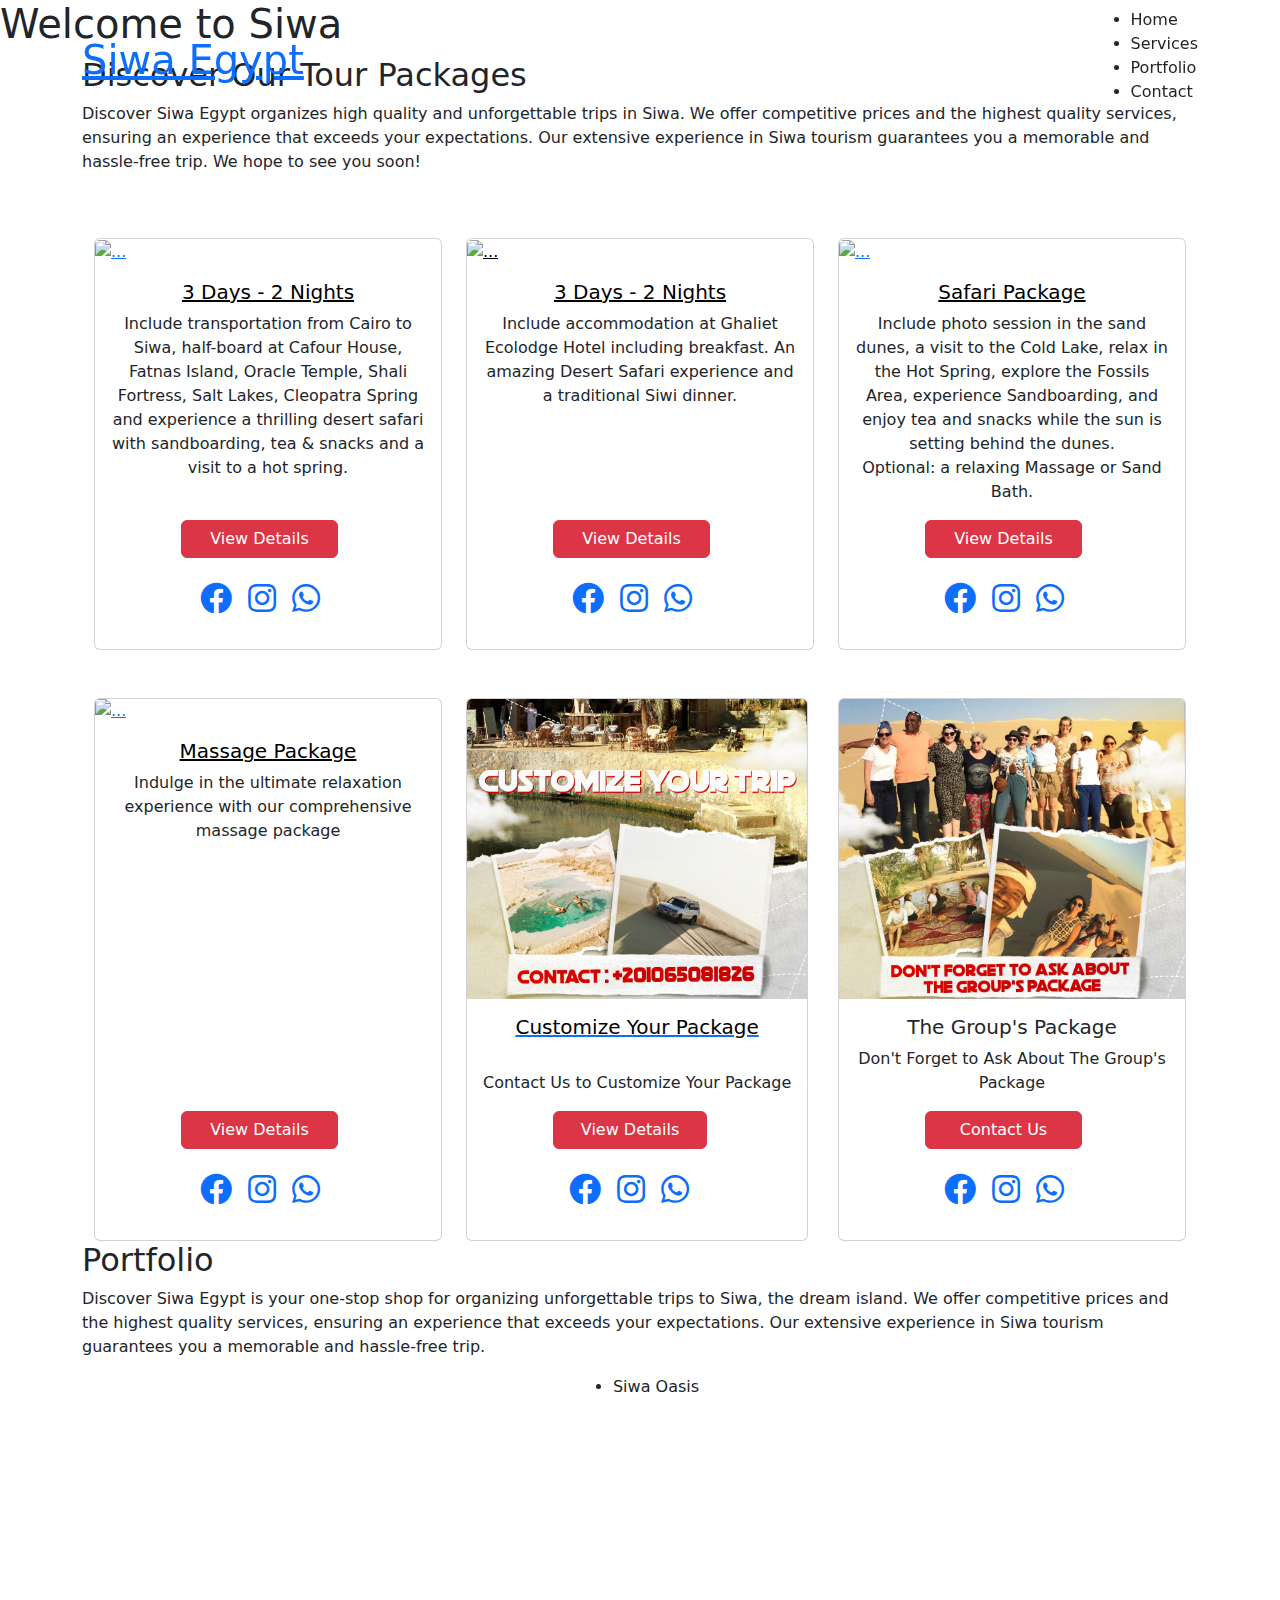
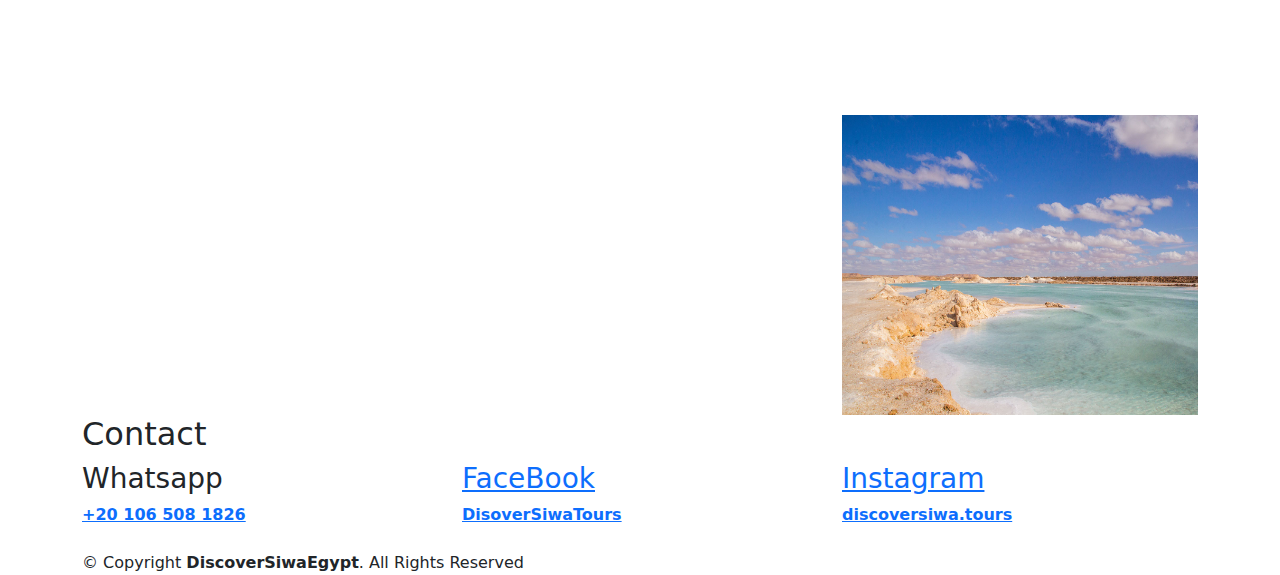
==== commit 82eb7aad: "update content of packages" ====
--- a/index.html
+++ b/index.html
@@ -150,14 +150,13 @@
         <div class="container">
           <div class="section-title" data-aos="fade-in" data-aos-delay="100">
             <h2>Discover Our Tour Packages</h2>
-            <p>
-              Discover Siwa Egypt is your one-stop shop for organizing
-              unforgettable trips to Siwa, the dream island. We offer
-              competitive prices and the highest quality services, ensuring an
-              experience that exceeds your expectations. Our extensive
-              experience in Siwa tourism guarantees you a memorable and
-              hassle-free trip.
-            </p>
+            <p>Discover Siwa Egypt organizes high quality and unforgettable 
+              trips in Siwa. We offer competitive prices 
+              and the highest quality services, 
+              ensuring an experience that exceeds your expectations. 
+              Our extensive experience in Siwa tourism guarantees 
+              you a memorable and hassle-free trip. 
+              We hope to see you soon!</p>
           </div>
 
           <div class="container">
@@ -179,10 +178,9 @@
                       <h5 class="card-title text-center">3 Days - 2 Nights</h5>
                     </a>
                     <p class="card-text text-center">
-                      3 Days - 2 Nights: Enjoy transportation, half-board at
-                      Camp Cafour, visit Sunset Island, Oracle Temple, Shali
-                      Castle, Salt Lake, Cleopatra Springs, and experience a
-                      thrilling safari with sandboarding and hot springs.
+                      Include transportation from Cairo to Siwa, half-board at Cafour House, Fatnas Island, 
+                      Oracle Temple, Shali Fortress, Salt Lakes, Cleopatra Spring and experience a thrilling desert safari with sandboarding,
+                       tea & snacks and a visit to a hot spring.
                     </p>
                     <div class="mt-auto">
                       <a
@@ -235,10 +233,7 @@
                       <h5 class="card-title text-center">3 Days - 2 Nights</h5>
                     </a>
                     <p class="card-text text-center">
-                      3 Days - 2 Nights: Stay at Ghaliet Ecolodge Hotel with
-                      breakfast included and embark on an exhilarating safari
-                      adventure, including sand dune exploration, hot springs,
-                      sandboarding, and a sunset camp dinner.
+                      Include accommodation at Ghaliet Ecolodge Hotel including breakfast. An amazing Desert Safari experience and a traditional Siwi dinner. 
                     </p>
                     <div class="mt-auto">
                       <a
@@ -291,11 +286,9 @@
                       <h5 class="card-title text-center">Safari Package</h5>
                     </a>
                     <p class="card-text text-center">
-                      Enjoy a photo session in the sand dunes, visit the Cold
-                      Lake, soak in a Hot Spring, explore the Fussels Area,
-                      experience Sandboarding, and opt for a relaxing Massage or
-                      SandBath. Conclude the day with camping under the desert
-                      stars after a thrilling sand sea safari.
+                      Include photo session in the sand dunes, a visit to the Cold Lake, relax in the Hot Spring, explore the Fossils Area, experience Sandboarding,
+                      and enjoy tea and snacks while the sun is setting behind the dunes.
+                      <br>Optional: a relaxing Massage or Sand Bath.
                     </p>
                     <div class="mt-auto">
                       <a
@@ -732,17 +725,15 @@
       <!-- End Contact Section -->
     </main>
     <!-- End #main -->
-
-    <!-- Footer -->
-    <footer class="text-center text-lg-start bg-body-tertiary text-muted">
-      <div
-        class="text-center p-4"
-        style="background-color: rgba(0, 0, 0, 0.05)"
-      >
-        © 2024 Copyright:
-        <a class="text-reset fw-bold" href="/index.html">DiscoverSiwaEgypt</a>
+    
+    <!-- ======= Footer ======= -->
+  <footer id="footer">
+    <div class="container">
+      <div class="copyright">
+        &copy; Copyright <strong><span>DiscoverSiwaEgypt</span></strong>. All Rights Reserved
       </div>
-    </footer>
+    </div>
+  </footer><!-- End Footer -->
 
     <a
       href="#"
